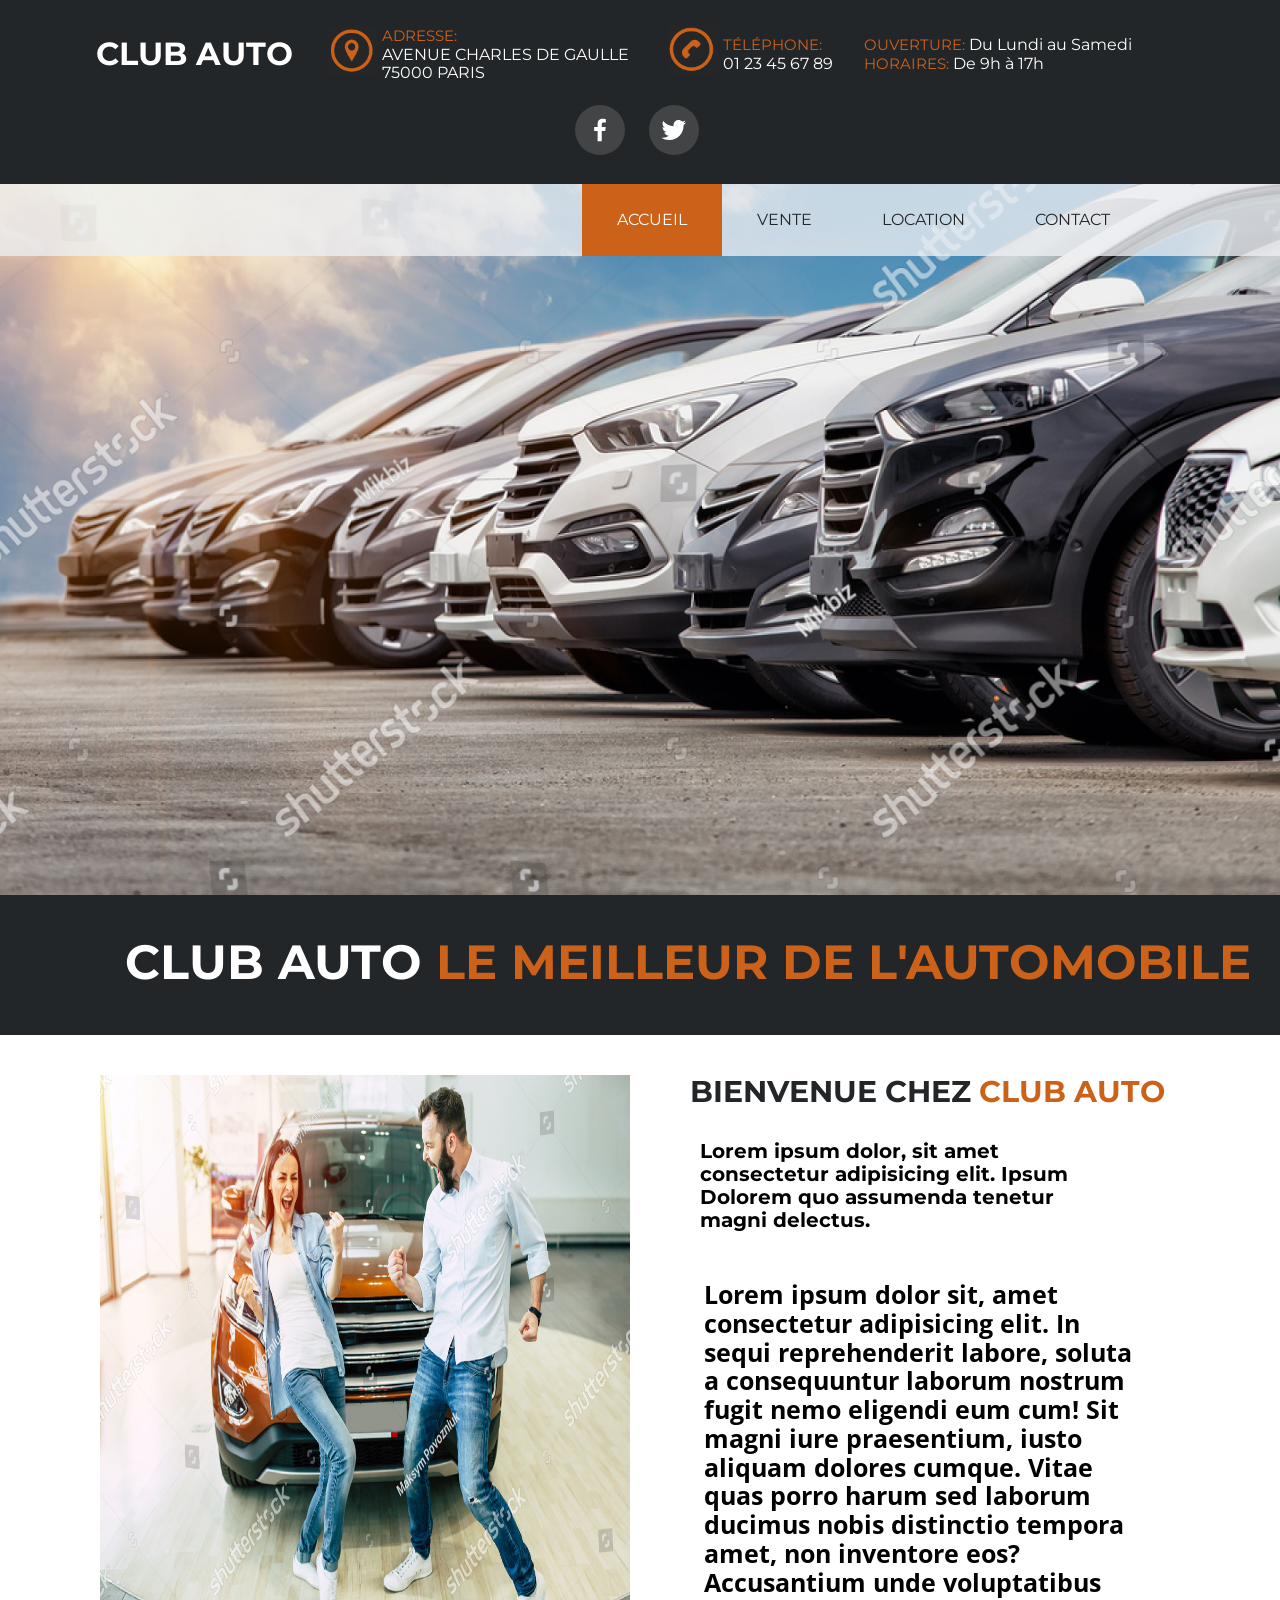
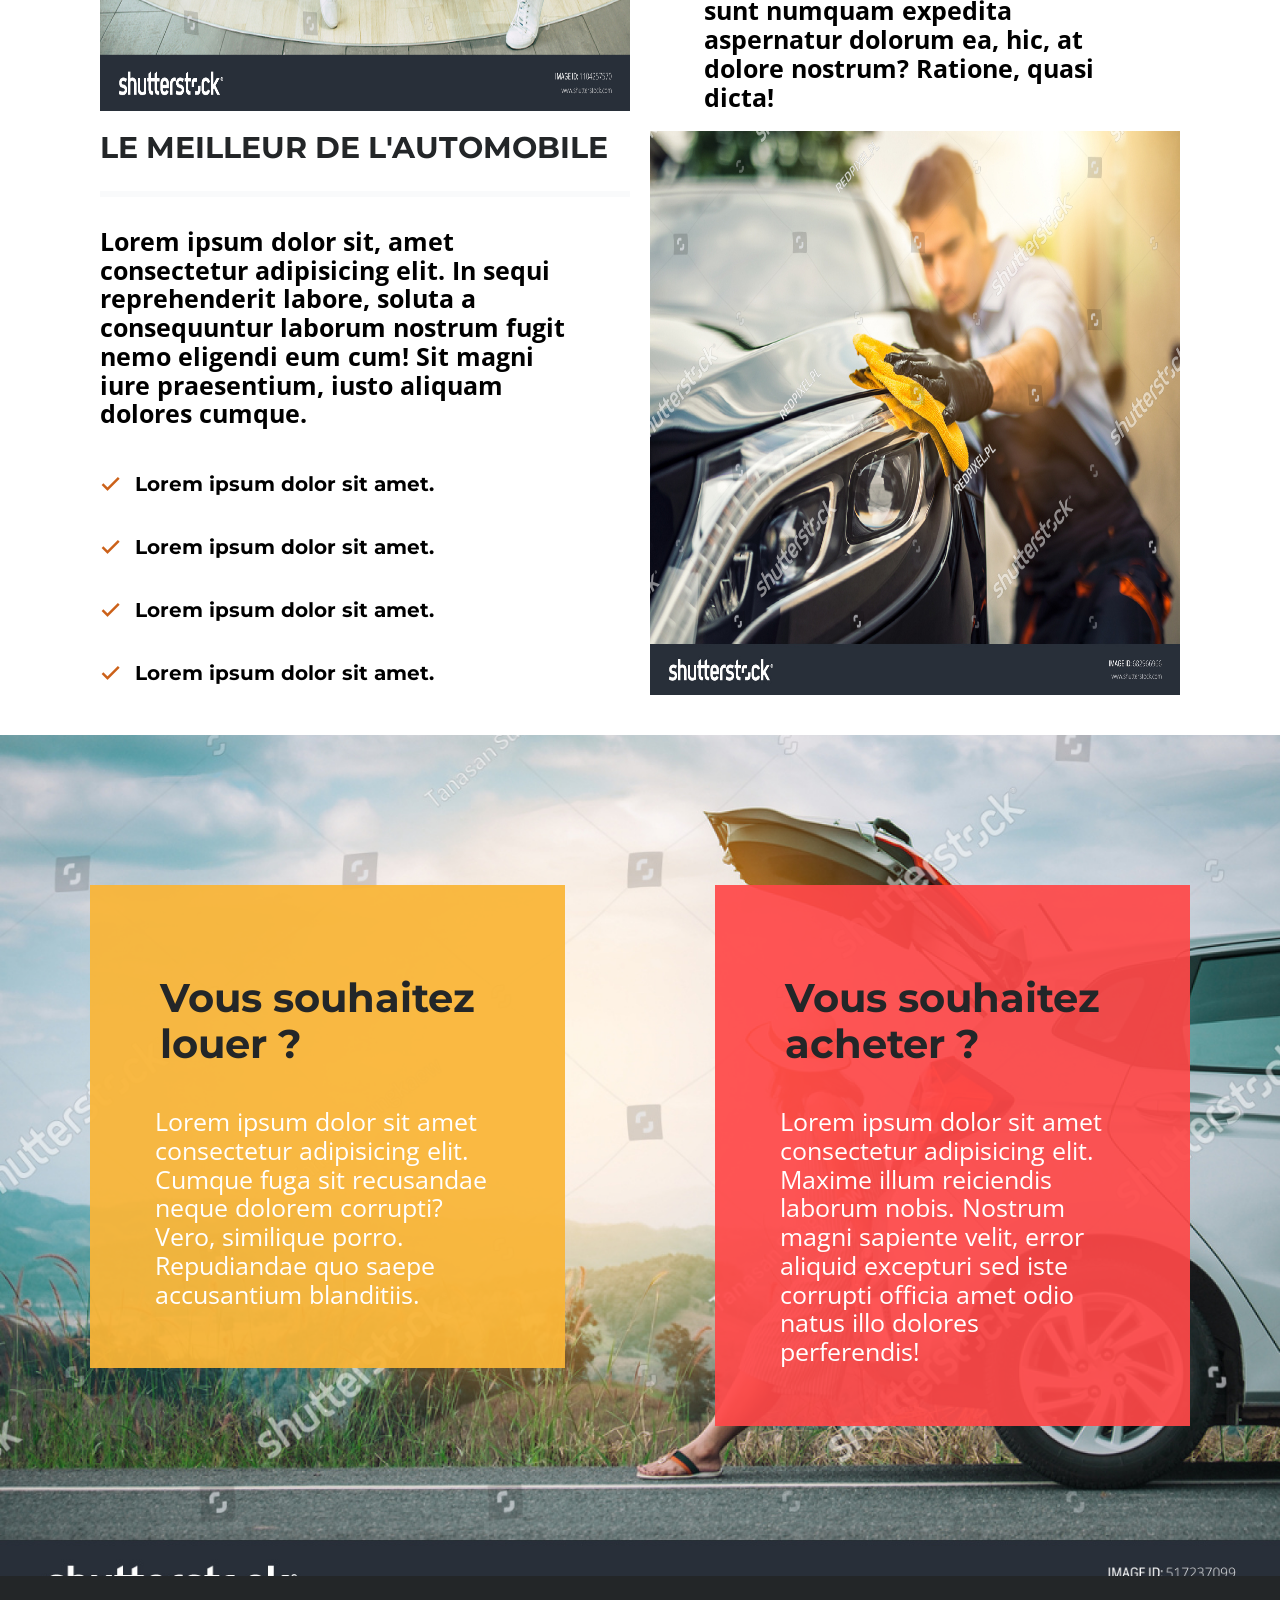
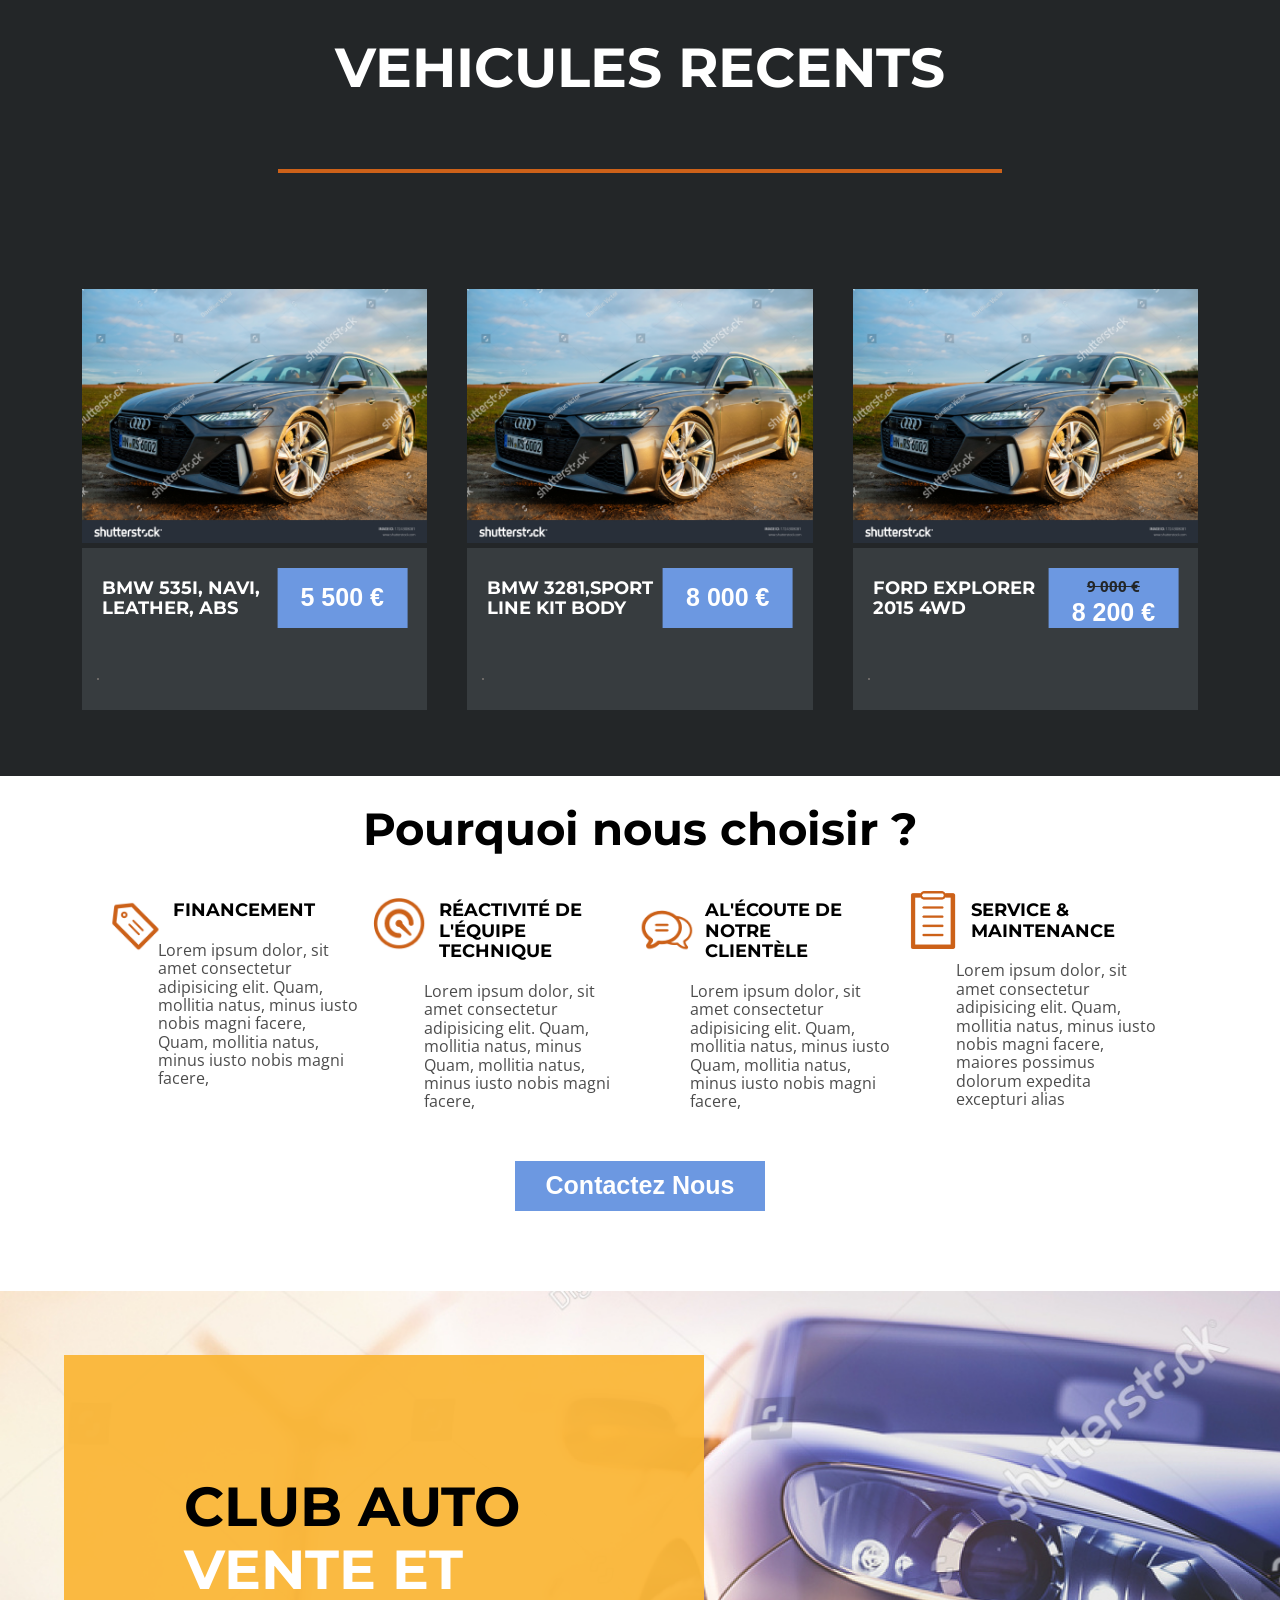
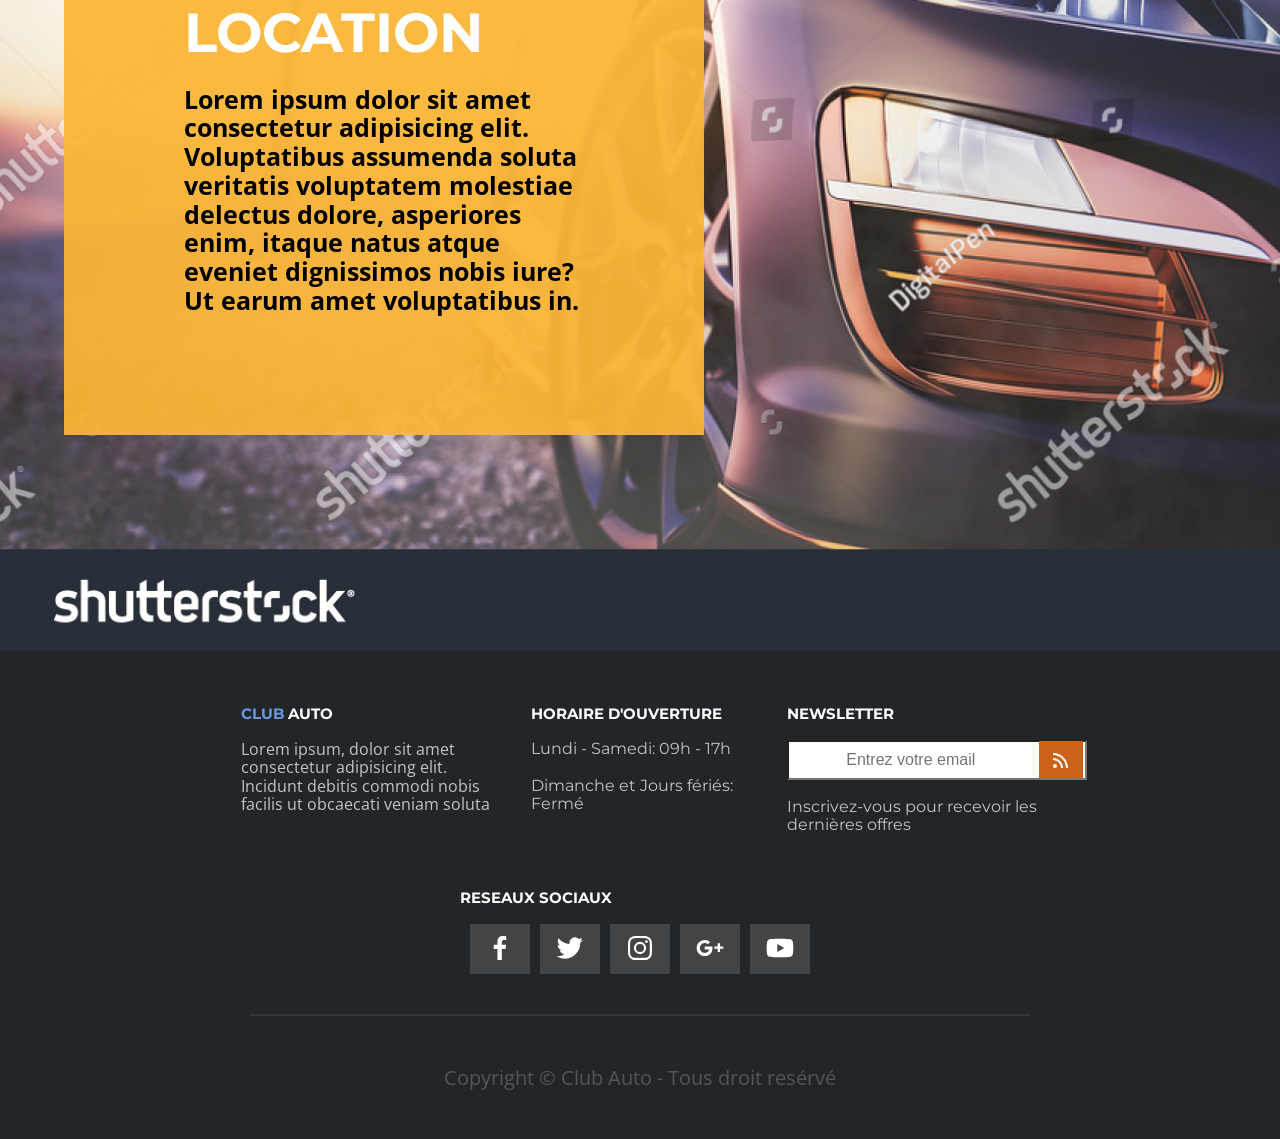
==== index.html @ ea4b4341 "1" ====
<!DOCTYPE html>
<html lang="en">
<head>
    <meta charset="UTF-8">
    <meta http-equiv="X-UA-Compatible" content="IE=edge">
    <meta name="viewport" content="width=device-width, initial-scale=1.0">

    <link rel="preconnect" href="https://fonts.googleapis.com">
    <link rel="preconnect" href="https://fonts.gstatic.com" crossorigin>
    <link href="https://fonts.googleapis.com/css2?family=Montserrat:wght@700&family=Open+Sans:wght@300&display=swap" rel="stylesheet">

    <link href='https://unpkg.com/boxicons@2.1.4/css/boxicons.min.css' rel='stylesheet'>

    <link rel="stylesheet" href="css/style.css">
    <link rel="stylesheet" href="css/normalize.css">
    <script defer src="script.js"></script>
    <title>Document</title>
</head>
<body>
    
<header>
    <!---------- Haut de Page ---------------->

    <section class="HautDePage">
           <div id="logo"> <h1>CLUB AUTO</h1> </div>
            
            <div class="Info">                        
                 <img src="image/icone-adresse.png" alt="icone-adresse">
                 <p> <span> ADRESSE: </span> <br> AVENUE CHARLES DE GAULLE <br> 75000 PARIS</p>                    
                </div>                 

            <div id="telephone">
                <img src="image/icon-telephone.png" alt="icon-telephone"> 
                <p> <span> TÉLÉPHONE: </span> <br> 01 23 45 67 89 </p>                                          
             </div>

             <div class="Info">
            <p> <span> OUVERTURE: </span> Du Lundi au Samedi <br> <span> HORAIRES: </span> De 9h à 17h</p>       
             </div>
            
             <div class="IconHeader">
                <img src="image/SVG/bxl-facebook.svg" alt="facebook">
                <img src="image/SVG/bxl-twitter.svg" alt="twitter">
            </div>
        </section>
        

<!-------------- NAV BAR ------------------->

<nav>
    <a href="#" id="openBtn">&equiv;</a>

    <div id="mySidenav" class="sidenav">
    <a id="closeBtn" href="#" class="close">&times;</a>
    <ul>
    <li class="active"><a href="#"> ACCUEIL </a></li>
    <li><a href="#"> VENTE </a> </li>
    <li><a href="#"> LOCATION </a> </li>
    <li><a href="#"> CONTACT </a> </li>
    </ul>
    </div>
</nav>
<!---------------  Titre Bas de Page ---------->

    <section class="BasDePage">
        <h2> CLUB AUTO <span class="Span"> LE MEILLEUR DE L'AUTOMOBILE </span></h2>
    </section>

</header>
<!---------------- Page 2 ---------------------->
   

<article class="container">

    
    
        <div class="box"><img src="image/clients.jpg" alt="image client" class="image"></div>
        <div class="box"><h2> BIENVENUE CHEZ <span class="Span"> CLUB AUTO </span></h2>
            <h3>Lorem ipsum dolor, sit amet consectetur adipisicing elit. Ipsum Dolorem quo assumenda tenetur magni delectus. </h3> <br>
            <p >Lorem ipsum dolor sit, amet consectetur adipisicing elit. In sequi reprehenderit labore, soluta a consequuntur laborum nostrum fugit nemo eligendi eum cum! Sit magni iure praesentium, iusto aliquam dolores cumque.
            Vitae quas porro harum sed laborum ducimus nobis distinctio tempora amet, non inventore eos? Accusantium unde voluptatibus sunt numquam expedita aspernatur dolorum ea, hic, at dolore nostrum? Ratione, quasi dicta!
          </p></div>
      

        <div class="box" id="text2"><h2> LE MEILLEUR DE L'AUTOMOBILE </h2>
            <hr class="HrGris">
        <p >Lorem ipsum dolor sit, amet consectetur adipisicing elit. In sequi reprehenderit labore, soluta a consequuntur laborum nostrum fugit nemo eligendi eum cum! Sit magni iure praesentium, iusto aliquam dolores cumque.</p>
        <ul id="liste">
            <li><i class='bx bx-check' style='color:#cc6119'></i><h3>Lorem ipsum dolor sit amet.</h3></li>
            <li><i class='bx bx-check' style='color:#cc6119'></i><h3>Lorem ipsum dolor sit amet.</h3></li>
            <li><i class='bx bx-check' style='color:#cc6119'></i><h3>Lorem ipsum dolor sit amet.</h3></li>
            <li><i class='bx bx-check' style='color:#cc6119'></i> <h3>Lorem ipsum dolor sit amet.</h3></li>
        </ul>
    </div>
        <div class="box"><img src="image/entretien.jpg" alt="image entretien" class="image"></div>
      </div>
    </article>
    <!--------------- Page 3 -------------------->

        <section id="container" >
             <div id="box1"> <h2> Vous souhaitez louer ? </h2>
                <p>Lorem ipsum dolor sit amet consectetur adipisicing elit. Cumque fuga sit recusandae neque dolorem corrupti? Vero, similique porro. Repudiandae quo saepe accusantium blanditiis.</p> 
            </div>
             <div id="box2"> <h2> Vous souhaitez acheter ?</h2> 
                <p>Lorem ipsum dolor sit amet consectetur adipisicing elit. Maxime illum reiciendis laborum nobis. Nostrum magni sapiente velit, error aliquid excepturi sed iste corrupti officia amet odio natus illo dolores perferendis!</p>
            </div> 
        </section>

    <!------------- Vehicules Recents -------------->
        <section id="section2">
        
            <div class="VehiculesRecents">
                <h2> VEHICULES RECENTS</h2>
             <hr> 
            </div>
    

            <div class="Vehicules">
            <img src="image/vehicule2.jpg" alt="vehicule2">
            <div class="InfoCar">
                <h3> BMW 535I, NAVI, LEATHER, ABS  </h3> 
                 <button>5 500 &euro; </button>  
               <hr>  
            </div> 
        </div>

        
        <div class="Vehicules" id="Car2">
            <img src="image/vehicule2.jpg" alt="vehicule2">
            <div class="InfoCar" >
                 <h3> BMW 3281,SPORT <br> LINE KIT BODY  </h3> 
                    <button>8 000 &euro; </button> 
                 <hr>   
            </div> 
        </div>

        <div class="Vehicules" id="Car3">
            <img src="image/vehicule2.jpg" alt="vehicule2">
         <div class="InfoCar">
                  <h3>FORD EXPLORER 2015 4WD </h3> 
                    <button id="Promo"> <span class="Promo">  9 000 &euro; </span> <br> 8 200 &euro; </button> 
                 <hr>  
            </div>
        </div> 
  
    </section>
    <!------------ Page 4 ----------------->
<section id="Page4">
    <h2>Pourquoi nous choisir ?</h2>
       <div class="Info1"> 
                <img src="image/icon1.png" alt="icon1">
                <h3> FINANCEMENT </h3>
                <p>Lorem ipsum dolor, sit amet consectetur adipisicing elit. Quam, mollitia natus, minus iusto nobis magni facere, Quam, mollitia natus, minus iusto nobis magni facere,
                </p>
       </div> 

       <div class="Info1"> 
            <img src="image/icon2.png" alt="icon2"> 
            <h3> RÉACTIVITÉ DE <br> L'ÉQUIPE TECHNIQUE </h3> 
            <p>Lorem ipsum dolor, sit amet consectetur adipisicing elit. Quam, mollitia natus, minus Quam, mollitia natus, minus iusto nobis magni facere,
            </p>
     </div>
            
        <div class="Info1"> 
            <img id="icon3" src="image/icon3.png" alt="icon3" >
            <h3>AL'ÉCOUTE DE NOTRE <br> CLIENTÈLE</h3>
            <p>Lorem ipsum dolor, sit amet consectetur adipisicing elit. Quam, mollitia natus, minus iusto Quam, mollitia natus, minus iusto nobis magni facere,
            </p>
      </div>

            <div class="Info1">
                    <img src="image/icon4.png" alt="icon4">
                    <h3> SERVICE & <br> MAINTENANCE </h3>
                    <p>Lorem ipsum dolor, sit amet consectetur adipisicing elit. Quam, mollitia natus, minus iusto nobis magni facere, maiores possimus dolorum expedita excepturi alias 
                    </p>
            </div>
            <button id="Contact">Contactez Nous</button>
        </section>

        <!------------------ dernière page -------------------->
    <article class="DernierePage">

        <div id="box">
            <h3> CLUB AUTO <br> <span> VENTE ET LOCATION </span> </h3>
            <p> Lorem ipsum dolor sit amet consectetur adipisicing elit. Voluptatibus assumenda soluta veritatis voluptatem molestiae delectus dolore, asperiores enim, itaque natus atque eveniet dignissimos nobis iure? Ut earum amet voluptatibus in. </p>
        </div>

    </article>

    <footer>
        
     
         <div id="ClubAuto" class="footer">
             <h4> <span id="SpanBleu"> CLUB </span> AUTO </h4>
             <p> Lorem ipsum, dolor sit amet consectetur adipisicing elit. Incidunt debitis commodi nobis facilis ut obcaecati veniam soluta  </p>
        </div>
     
        <div id="Horaire" class="footer">
         <h4> HORAIRE D'OUVERTURE </h4>
             <p> Lundi - Samedi: 09h - 17h <br> 
                 <br>
             Dimanche et Jours fériés: Fermé </p>
        </div>
     
        <form id="Mail" class="footer">
         <h4> NEWSLETTER </h4>
         <input type="email" placeholder= "  Entrez votre email  " > 
         <input type="image" id="Send" src="image/SVG/bx-rss.svg">
             <p> Inscrivez-vous pour recevoir les <br> dernières offres </p>
        </form>
     
        <div id="Reseaux" class="footer">
         <h4> RESEAUX SOCIAUX </h4>
             <ul>
                 <li> <a href="https://www.facebook.com/"> <img src="image/SVG/bxl-facebook.svg" alt="facebook"> </a> </li> 
                 <li>  <a href="https://twitter.com/"> <img src="image/SVG/bxl-twitter.svg" alt="twitter"></a> </li> 
                 <li> <a href="https://www.instagram.com/"> <img src="image/SVG/bxl-instagram.svg" alt="instagram"> </a> </li> 
                 <li> <a href="https://support.google.com/answer/2451065?hl=fr"> <img src="image/SVG/bxl-google-plus.svg" alt="GooglePlus"> </a> </li> 
                 <li> <a href="https://www.youtube.com/"> <img src="image/SVG/bxl-youtube.svg" alt=""> </a> </li> 
             </ul>
        </div>
     
         
         <div id="Copyright"><hr class="HrGris"> 
            <p> Copyright &copy; Club Auto - Tous droit resérvé </p>    
         </div>
     
     </footer>

</body>
</html>
---- css/style.css ----
*{
  padding: 0%;
  margin: 0%;
  box-sizing: border-box;
  background-repeat: no-repeat;
  text-decoration: none;
  outline: none;
  list-style:none;
}

:root {
  --Blanc:#ffffff ;
  --OrangeClair: #fab637 ;
  --Rouge: #ff4848 ;
  --Orange: #cc6119 ;
  --Gris: #eceff3c9 ;
  --Noir: #232628 ;
  --Bleu: #6c98e1 ;
  
}

body {
  font-family: 'Montserrat', sans-serif;
}

header{
  background-image:url(../image/vehicule1.jpg); 
  background-size: cover; 
}

/* ------ Premiere Page ----- */

.HautDePage {
  background-color: var(--Noir);
  color: var(--Blanc);
  width: 100%;
  display: flex;
  flex-wrap: wrap;
  justify-items: center;
  padding: 15px 85px 15px;
  justify-content: space-around;
  align-items: center;
}

span {
  font-family: 'Montserrat', sans-serif;
  font-size: 15px;
  max-width: 20px;
  color: var(--Orange);
}

/* ---- Img de premiere Page ---- */
.HautDePage img{
  position: absolute;
  width: 50px;
  margin-left:-55px;
  }

.IconHeader img {
  position: relative;
  width: 50px;
  margin: 10px;
  background-color:rgba(128, 128, 128, 0.333);
  border: solid 10px transparent;
  border-radius: 50%;
  overflow: hidden;
}
 .Info{
    flex-basis: 320px;
  }
  #telephone {
    flex-basis: 120px;
  }
  #telephone img {
    top: 25px;
  }
  #logo{  
    flex-basis: 265px;
  }
  .IconHeader{
    flex-basis: 150px;
  }

/* ----- Menu Bar Mobile ----- */
#openBtn, #closeBtn {
    display: none;
}

/* ----- Nav Bar ----- */

nav {
  font-family: 'Montserrat', sans-serif;
  padding: 15px 85px 15px;
  width: 100%;
  height: 4.5em;
  align-items: center;
  display: inline-flex;
  justify-content: flex-end;
  background-color: var(--Gris);
  list-style: none;
}
nav ul {
  text-align: center;
  margin: 0 50px;
  display: flex;
  justify-content: flex-end
}
 nav a {
  color: #232628;
  padding: 1.69em 30px;
}

nav li.active {
  color: var(--Blanc);
  background-color: var(--Orange);
}
nav li.active a {
  color: #ffffff;
}
.hover-bg{
  width: 100px;
}

/* -------- Hover NavBar ------- */
nav li.active a:hover{
  color: var(--Noir);
}
nav a:hover{
    color: white;
    transition: ease 0.8s;
    opacity: 2;
    font-size: 17px;
} 

nav li {
  position: relative;
  padding: 1.69em 5px;  
  z-index: 1;
} 

nav li:after {
  content: "";
  position: absolute;
  top: 0;
  left: 0;
  width: 100%;
  height: 100%;
  background-color: var(--Orange);
  transition: transform 0.3s ease;
  z-index: -1;
  transform: scaleX(0);
  transform-origin: width;
}

nav li:hover:after {
  transform: scaleX(1);
}

.Reseaux li:hover, .IconHeader img:hover, #Reseaux li:hover{
  background-color: var(--Orange);
  opacity: 1.4;
  transition: 1s ;   
}

.BasDePage {
  background-color: var(--Noir);
  color: var(--Blanc);
  margin-top: 71vh;
  padding: 40px 0px 45px 125px;
  
}
h2 {
font-size: 3rem;
}
.Span {
font-size: 1em;
margin-right: 5px;
} 

/* ------------ Page 2 ----------------- */

.container {
  display:grid;
  grid-template-columns: repeat(2, 1fr);
  justify-items: center;
  margin: 40px 100px;
  /* max-width: 1700px; */
  grid-gap: 20px;
  background-color: var(--Blanc);
}

.box h2 {
    font-size: 30px;
    margin-left: 40px;
    color: var(--Noir);
}
.box h3{
  font-size: 20px;
  padding-top: 30px;
  margin-left: 50px;
  width: 80%;
}
.box p {
  margin: 30px 40px 0px 54px;
  font-size: 25px;
  font-family: 'Open Sans', sans-serif ;
  font-weight: bold;
}
#text2 p{
  margin: 30px 40px 0px 0px;
}
#text2 h2{
  margin-left:0;
}
.box .HrGris{
  background-color: var(--Gris);
  border: solid var(--Gris);
  margin: 25px 0;
  opacity: 0.3;
}
#liste{
  list-style: none;
  margin-top: 15px;
  margin-left: 25px;
}
#liste i{
  position: absolute;
  left: 95px;
  margin-top:25px ;
  font-size: 30px;
}
 #liste li h3 {
  margin: 10px;
}
.image{
  overflow: hidden;
  width: 100%;
  height: 100%;  
}

/* ------------ Page 3 ----------- */
#container{
  display: flex;
  flex-direction: row;
  gap: 150px;
  background-image: url(../image/vente-location.jpg);
  background-size: cover;
  background-position: center;
  padding: 150px 90px;
}
 #box1 p, #box2 p{
  text-align: initial;
  margin: 10px 65px;
  font-size: 25px;
  height:fit-content;
  max-height: 60em;
  font-family: 'Open Sans', sans-serif;
}

#box1 {
  background-color: #fab637ee;
}
#box2 {
  background-color: #ff4848eb;
}
#box1, #box2 {
  height:fit-content;
  max-height: 50em;
  flex-basis: 50%;
  padding-bottom:50px;
  text-align: initial;
  color: var(--Blanc);
}
#box1 h2 , #box2 h2 {
  color: var(--Noir);
  margin: 90px 70px 40px;
  font-size: 40px;
}

/* -------- Vehicules Recents------- */
#section2 {
 background-color: var(--Noir);
 display: flex;
 flex-wrap: wrap;
 column-gap: 40px;
 justify-content: center;
 min-height:50em;
}
.VehiculesRecents {
 flex-basis: 80%;
}

#section2 h2 {
 width: 100%;
 font-size: 55px;
 padding: 60px 0 ;
 text-align: center;
 color: var(--Blanc);
}
hr {
 background-color: var(--Orange);
 border: 2px solid var(--Orange);
 margin: 10px 150px 50px;
}
.Vehicules{
  flex-basis: 27%;
}

#section2 img {
  /* width: 500px; */
  max-width: 100%;
}
#section2 h3 {
  color: var(--Blanc);
  font-family: 'Montserrat', sans-serif;
  font-size: 18px;
  text-align: start;
  padding-top: 30px;
  width: 166px;
  margin-left: 20px;
}

.InfoCar {
  display: flex;
  overflow: hidden;
  flex-wrap: wrap;
  background-color:#373C3F;
  /* width: 500px; */
  min-height: 130px;
  max-width: 100%;
}
.InfoCar hr {
  color:var(--Gris);
  border: 1px solid;
  opacity: 0.3;
  margin: 30px 15px;

}
button {
  position: sticky;
  left: 12em;
  overflow: hidden;
  background-color: var(--Bleu);
  color: var(--Blanc);
  font-weight: bold;
  font-size: 25px;
  border: none;
  height: 60px;
  width: 130px;
  margin: 20px 20px 20px 0;
}
#Promo{
  height: 60px;
}
.Promo {
  color: var(--Noir);
  text-decoration: line-through ;
  font-family: 'Open Sans', sans-serif ;
}

/* ------- Page 4 --------- */
.Info1{
  flex-basis: 20%;
}
#Page4{
  display:flex;
  flex-direction: row;
  flex-wrap: wrap;
  column-gap: 30px;
  justify-content: center;
  margin: 0 50px 80px;
}
#Page4 h2{
  flex-basis: 100%;
  font-size: 45px;
  text-align: center;
  margin: 3vh 0;
}
#Page4 img {
  width: 55px;
  margin:-3.5rem -1em;
}
#Page4 h3 {
  font-size: 18px;
  margin-left: 50px;
}

#Page4 p {
  font-family:'Open Sans', sans-serif ;
  opacity: 0.7;
  margin-top: 20px;
  margin-left: 35px;
}

#Contact{
  position: inherit;
  margin-top: 40px;
  width: 250px;
  height: 50px;
  margin: 50px 50px 0;
}
/* ----------- Page 5 ----------------- */
.DernierePage {
  max-height: 60em;
  padding: 5% 45% 40% 5%;
  background-image: url(../image/vehicule3.jpg);
  background-size: cover;
}
#box {
  background-color: #fab637f0;
  padding: 120px;
  }
  #box h3{
      font-family: 'Montserrat', sans-serif;
      font-size: 55px;
  }
#box span {
  color: var(--Blanc);
  font-size: 55px;
}
#box p {
  
  padding-top: 20px ;
  font-size: 25px;
  font-family: 'Open Sans', sans-serif; 
  font-weight: bolder;
}
/* ------------- Footer ---------- */
footer{
  padding: 0 100px;
  background-color: var(--Noir);
  height: auto;
  font-family: 'Montserrat', sans-serif;
  display: flex;
  flex-wrap: wrap;
  justify-content: center;
  column-gap: 40px;
}
.footer{
  flex-basis: 20%;
}

#SpanBleu {
  color: var(--Bleu);
  font-size: 15px;
}
footer h4{
  color: var(--Blanc);
  margin-top: 6vh;
  margin-bottom: 2vh;
  font-size: 15px;
  
}
footer p {
  color: var(--Gris);
  margin-top: 2vh;
  
}
#ClubAuto p {
  font-family: 'Open Sans', sans-serif; 
  width: 250px ;
  
}
#Horaire p {
  margin-right: 5px;
}
#Mail #Send {
  background-color: var(--Orange);
  padding: 0.39em 0.6em 0.39em;
  margin: 0 -48px -13px;
  border: none;
  
}

#Mail input {
  padding: 0.55rem 3rem;
  border-width: 2px;
  border-style: inset;
}

#Reseaux ul{
  display: flex;
  list-style: none; 
  margin: 0% 5px;
}

#Reseaux li {
  background:rgba(128, 128, 128, 0.333);
  margin: 0% 5px;
  width: 60px;
  height: 50px;
  
} 

#Reseaux img {
  margin-top: 0.5em;
  margin-left: 0.9em;
  width: 2em;
}

/*-------------- Copyright ---------------*/

.HrGris {
  border: 1px solid var(--Gris);
  opacity: 0.3;
  margin-top: 2em;
}
#Copyright {
  flex-basis: 100% ;
  color: var(--Gris);
  opacity: 0.3;
  font-size: 20px;
  text-align: center;
  font-family: 'Open Sans', sans-serif; 
}
#Copyright p{
  margin-bottom: 50px;
}



/* ::::::::  Medias Queries :::::::::::: */

@media screen and (max-width: 1366px){


  /* ------ Page 1 ------ */
  /* .box p {
  margin: 30px 0 0; 
  }
  .box h2 , .box h3{
    margin: 0;
  } */
  /* ------ Page 2 -------- */
  
}

@media screen and (max-width:970px) {

  /* ------- Display None --------- */
  .HautDePage h1,.Info, .IconHeader {
    display: none;
  }
  #Car2, #Car3{
    display: none;
  }

  /* --------- Header ------------ */
  .HautDePage{
    display: block;
  }
   #telephone img{
    width: 40px;
    margin: 0;
    top: 30px;
    left: 2.5em;
  }
  #telephone p{
    position: absolute;
    top: 30px;
  }
  .BasDePage{
    display: block;
    margin: -1px 0;
    padding: 60px 0 20px;
  }
  .BasDePage h2{
    font-size: 40px;
    margin-left: 1em;
  }

  nav {
    display: block;
    padding: 0;
    width: 0;
    height: 0;
  }
  /* ------ Burger Menu -------- */

 /* Sidenav menu */
  .sidenav {
    display: inline;
    height: 100%;
    width: 250px;
    position: fixed;
    z-index: 1;
    top: 0;
    right: -250px;
    background-color:rgba(0, 0, 0, 0.777);
    backdrop-filter: blur(7px);
    padding-top: 60px;
    transition: all ease 3s;
  }

    /* Active class */
    .sidenav.active {
      right: 0; 
      transition: all ease 2s;
    }

  #openBtn{
    display: block;
  }
  
  .sidenav ul {
    display: block;
    list-style-type: none;
    margin: 100px 0;
  }
  
  /* Sidenav menu links */

  .sidenav a {
    text-align: start;
    color: var(--Orange);
    display: block;
    padding: 8px 8px 8px 32px;
    text-decoration: none;
    font-size: 20px;
  }
/* ------ Hover Nav --------- */

  .sidenav li a:hover {
    font-size: 23px;
    color:rgb(255, 108, 17)  ;
    transition: ease 1s;
  }
  nav li:after {
    display: none;
  }
  nav li:hover:after {
    display: none;
  }
  .sidenav a:visited {
  color: var(--Orange); 
  }
  nav li.active a:visited {
    color: #ffffff;
  }
  nav li.active a:hover {
    color: #ffffff;
}
  nav li.active {
    background-color:transparent;
  }
  


/* :::::: Transition ::::::::::: */

/* ----- Active child */
.sidenav li {
  width: 0;
  transition: width 0.5s ease, transform 3s ease;
  transform: translateX(100%);
}

.sidenav.active li {
  width: 150px;
  margin-left: 50px;
  transform: translateX(0);
  transition-delay: 0.1s;
}


.sidenav.active li:nth-child(2) {
  transition-delay: 0.2s;
}

.sidenav.active li:nth-child(3) {
  transition-delay: 0.3s;
}

.sidenav.active li:nth-child(4) {
  transition-delay: 0.4s;
}

/* ::::::::::::::::::::::::::::::::::::: */
  
  /* ---- Close btn ---- */
  .sidenav .close , #closeBtn {
    display: block;
    position: absolute;
    top: 13px;
    right: 23px;
    font-size: 36px;
  }
  a#closeBtn {
    padding: 8px 50px 32px;
    font-size: 30px;
  }

  /* ----- Open Btn ----- */
    #openBtn {
    color: var(--Bleu);
    position: absolute;
    right: 70px;
    top: 13px;
    padding: 0;
    font-size: 45px;
  }  

  /* ------ Page 1 ------- */
  .container {
    display: flex;
    flex-direction: column;
     margin: 30px;
    }
    #telephone{
      display: block;
    }

  /* ----- Page 2 -------- */
  #liste i {
    left:25px;
  }
  #liste {
    margin-left: 25px;
  }
  .box h2, .box h3 , .box p {
    margin-left: 0;
  }

  /* -------- Page 3 -------- */
  #container {
    display: flex;
    flex-direction: column;
    gap: 50px;
    padding: 0 0 50px;
    height: max-content;
  }
  #box1 p, #box2 p {
    font-size: 20px;
}
  
  /* ------- Vehicules Recents ----- */
 
  #section2 h2{
    padding: 30px; 
    font-size: 45px;
  }
  #section2 h3 {
    position: absolute;
    font-size: 18px;
    width: 275px;
    padding-top: 80px;
}
  .VehiculesRecents, .Vehicules {
    flex-basis:100%;
  }
  hr {
    margin: 10px 30px;
  }
  .InfoCar hr {
    margin: 80px 20px ;
  }
  button {
    position: static;
    margin: 25px 20px 0;
    height: 40px;
    width: 90px;
  }
  .InfoCar{
    width: auto;
    height: 11em;
  }
  /* ------------ Page 4 ----------------- */
  #Page4 {
    flex-direction: column;
    flex-wrap: nowrap;
    align-items: center;
  }
  #Contact {
    left: auto;
  }
  /* ------- Page 5 --------- */
  .DernierePage {
    padding: 80px 0;
    background-position:center;
  }
  #box {
    padding:50px;
  }
  #box h3, #box h3 span{
    font-size: 45px;
  }
  #box p{
    font-size: 20px;
  }
  /* ------- Footer ------- */
  footer{
    padding: 0 20px;
    flex-direction: column;
    justify-content: flex-start
  }
  .Reseaux ul {
  margin: 0;
}


}
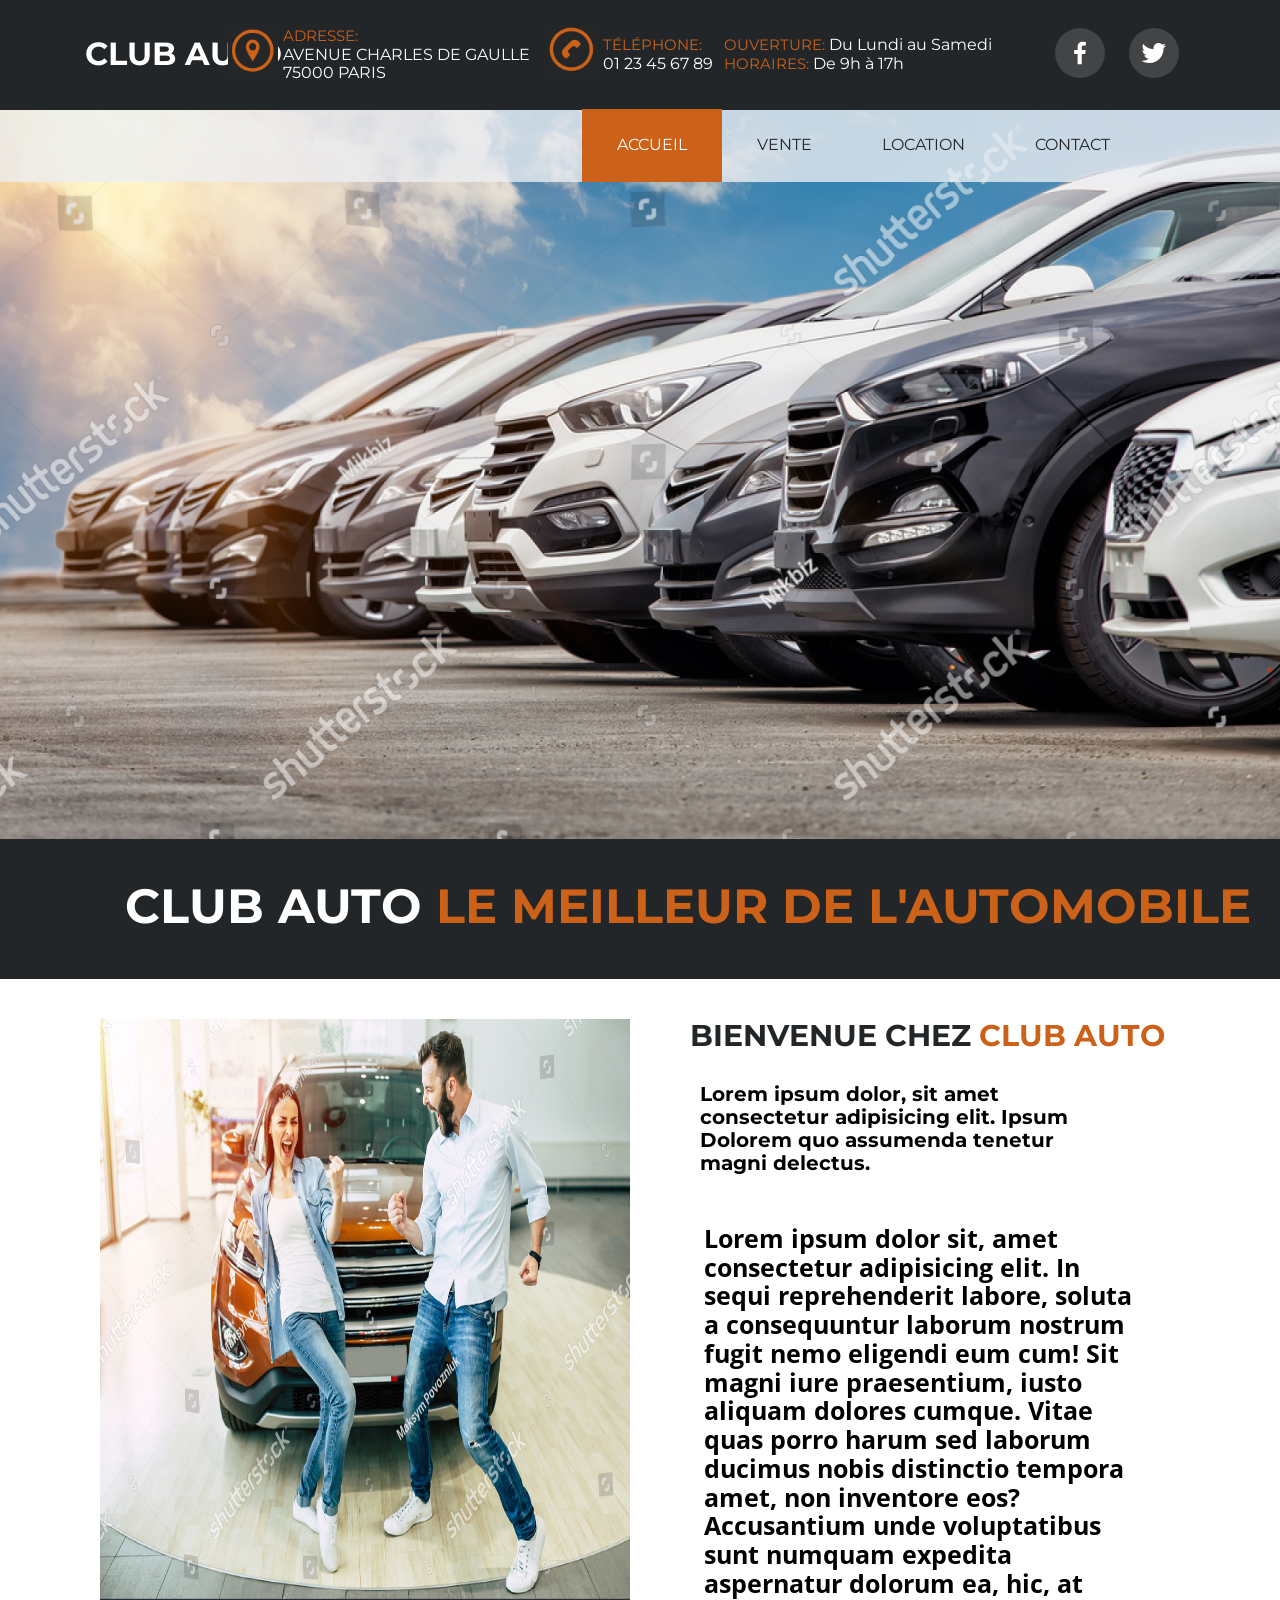
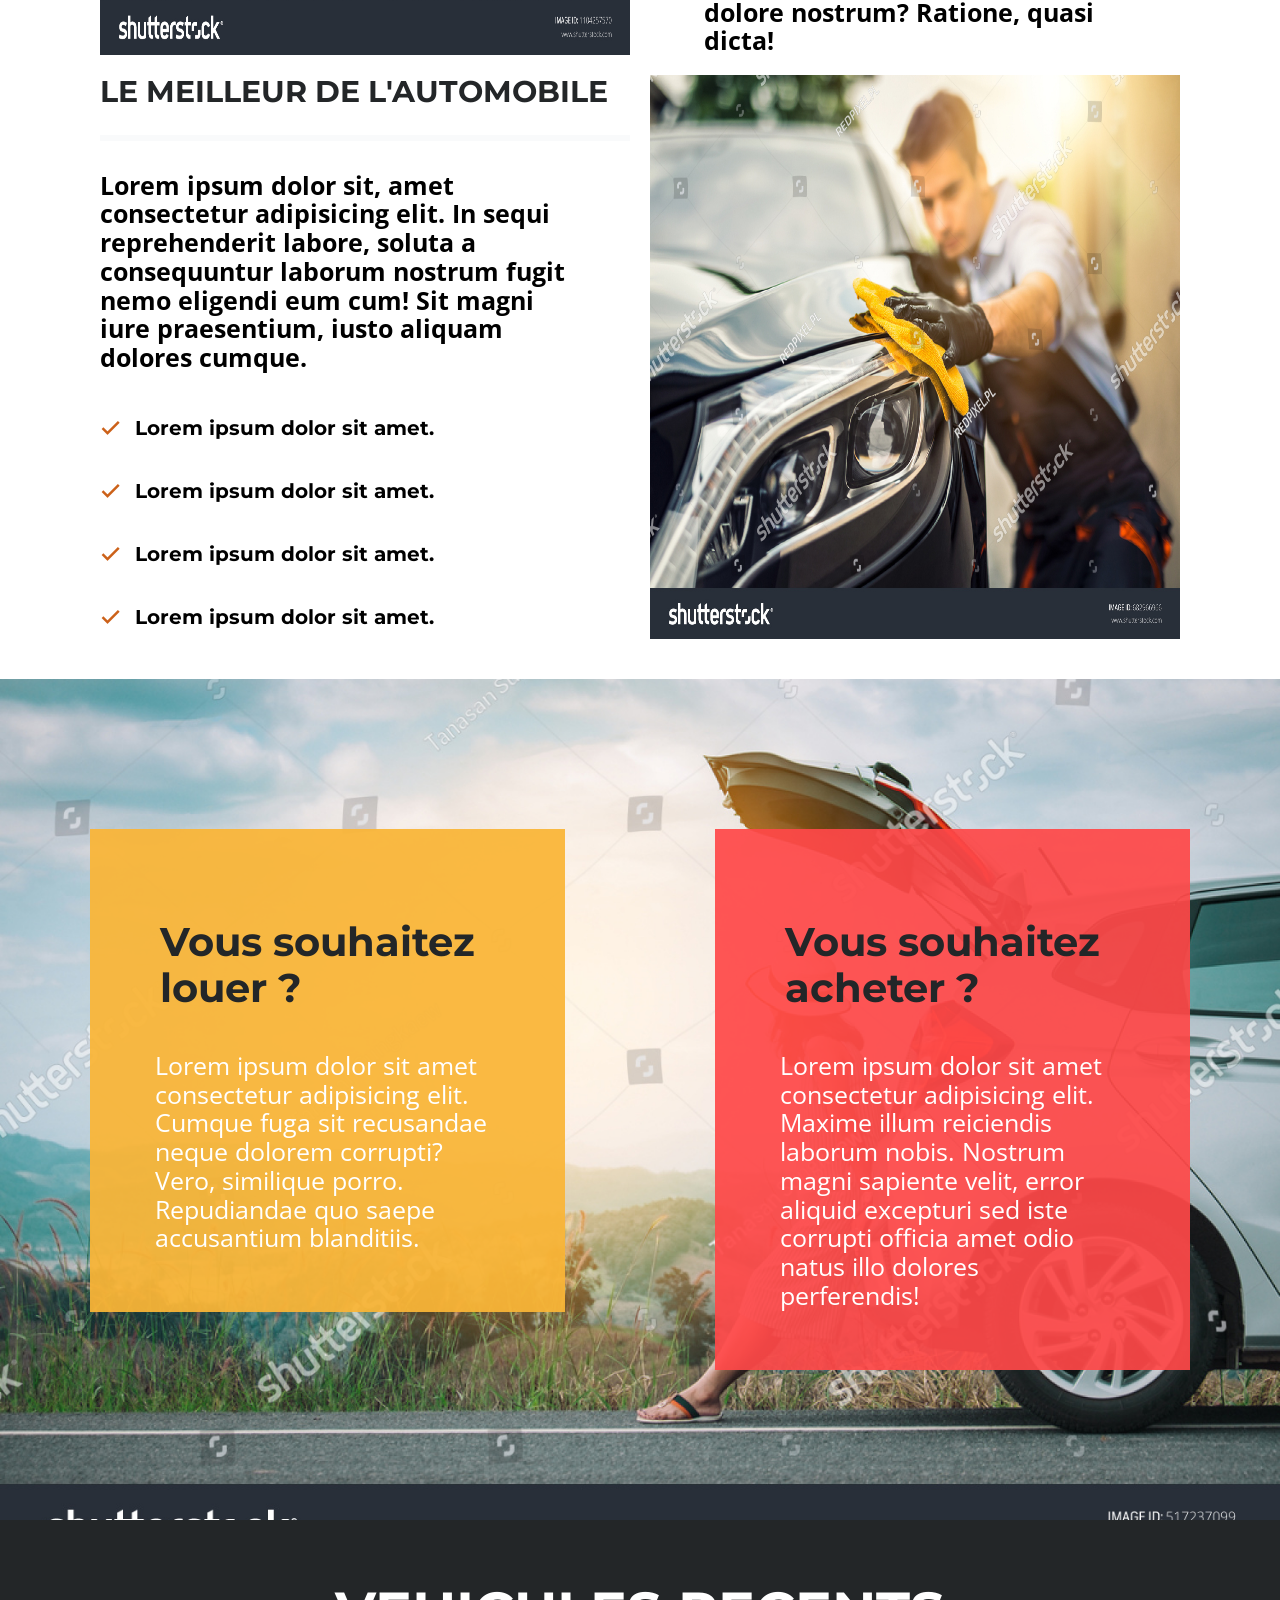
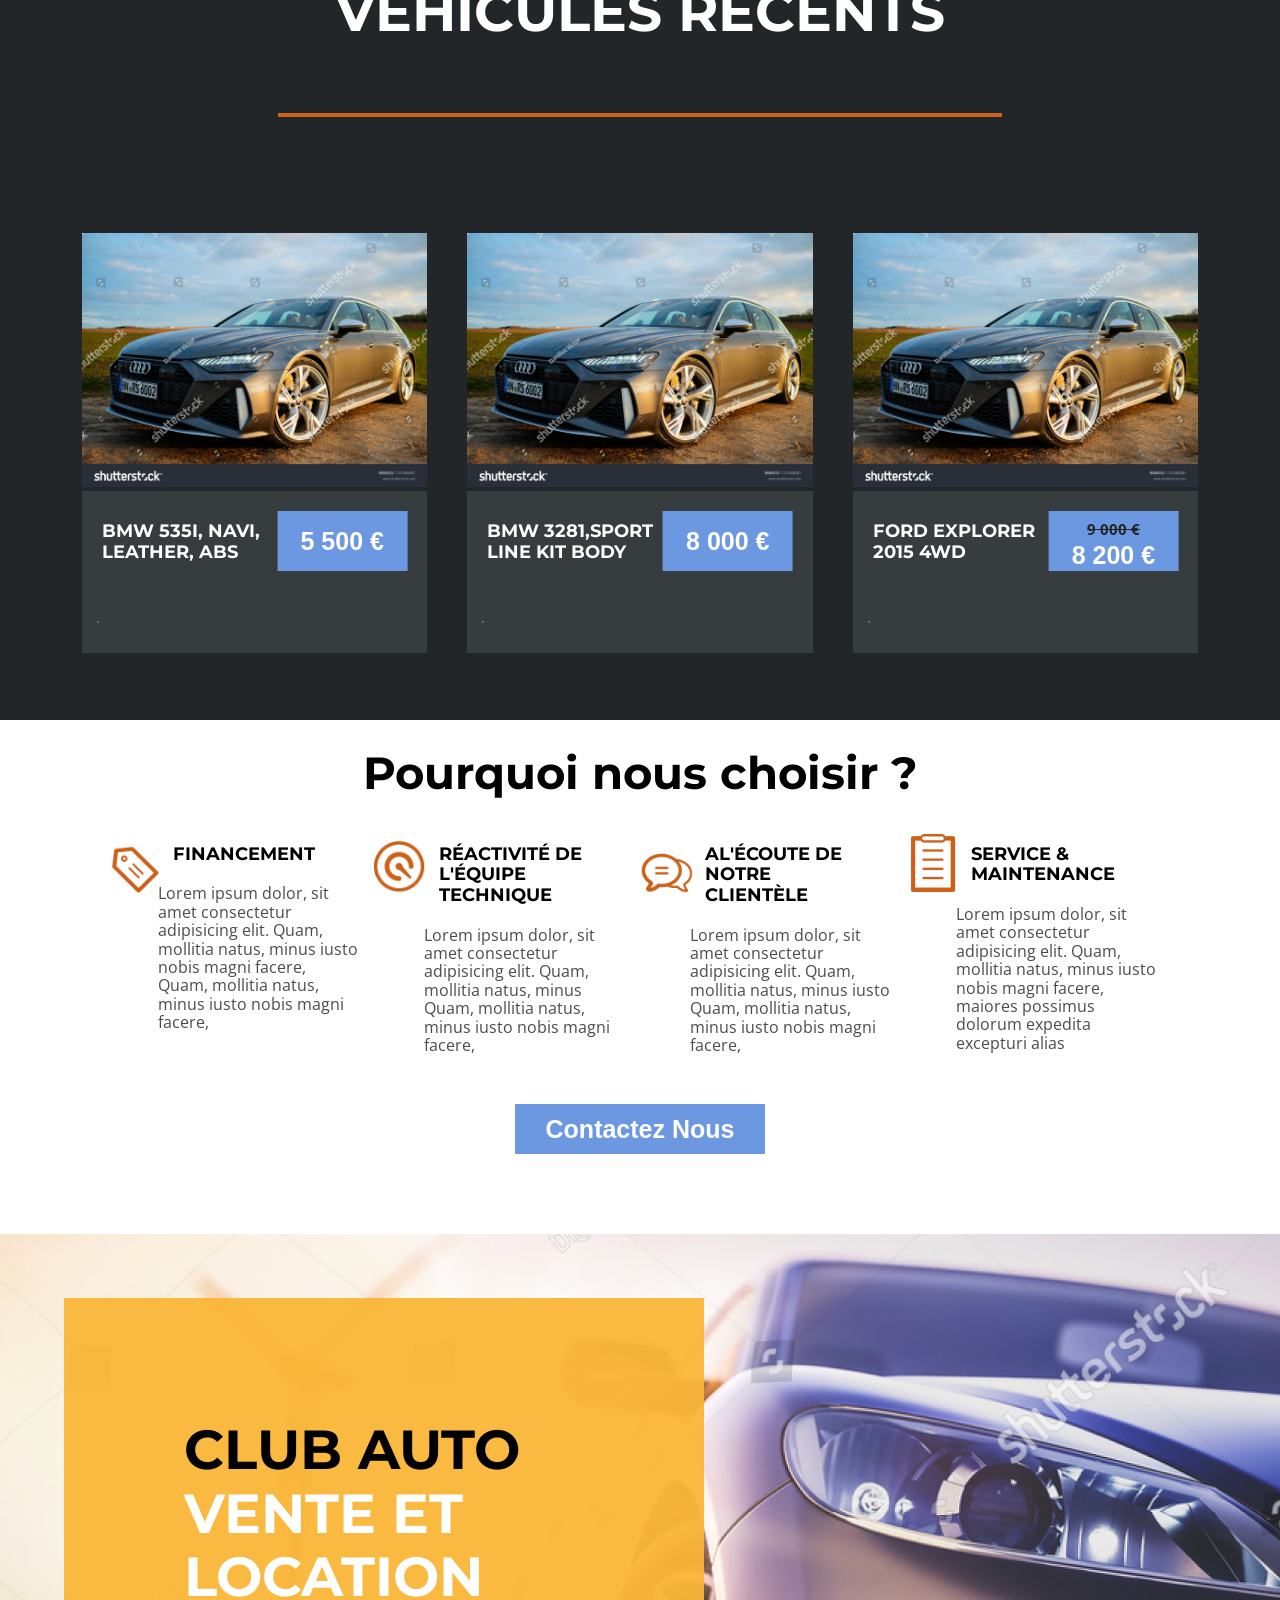
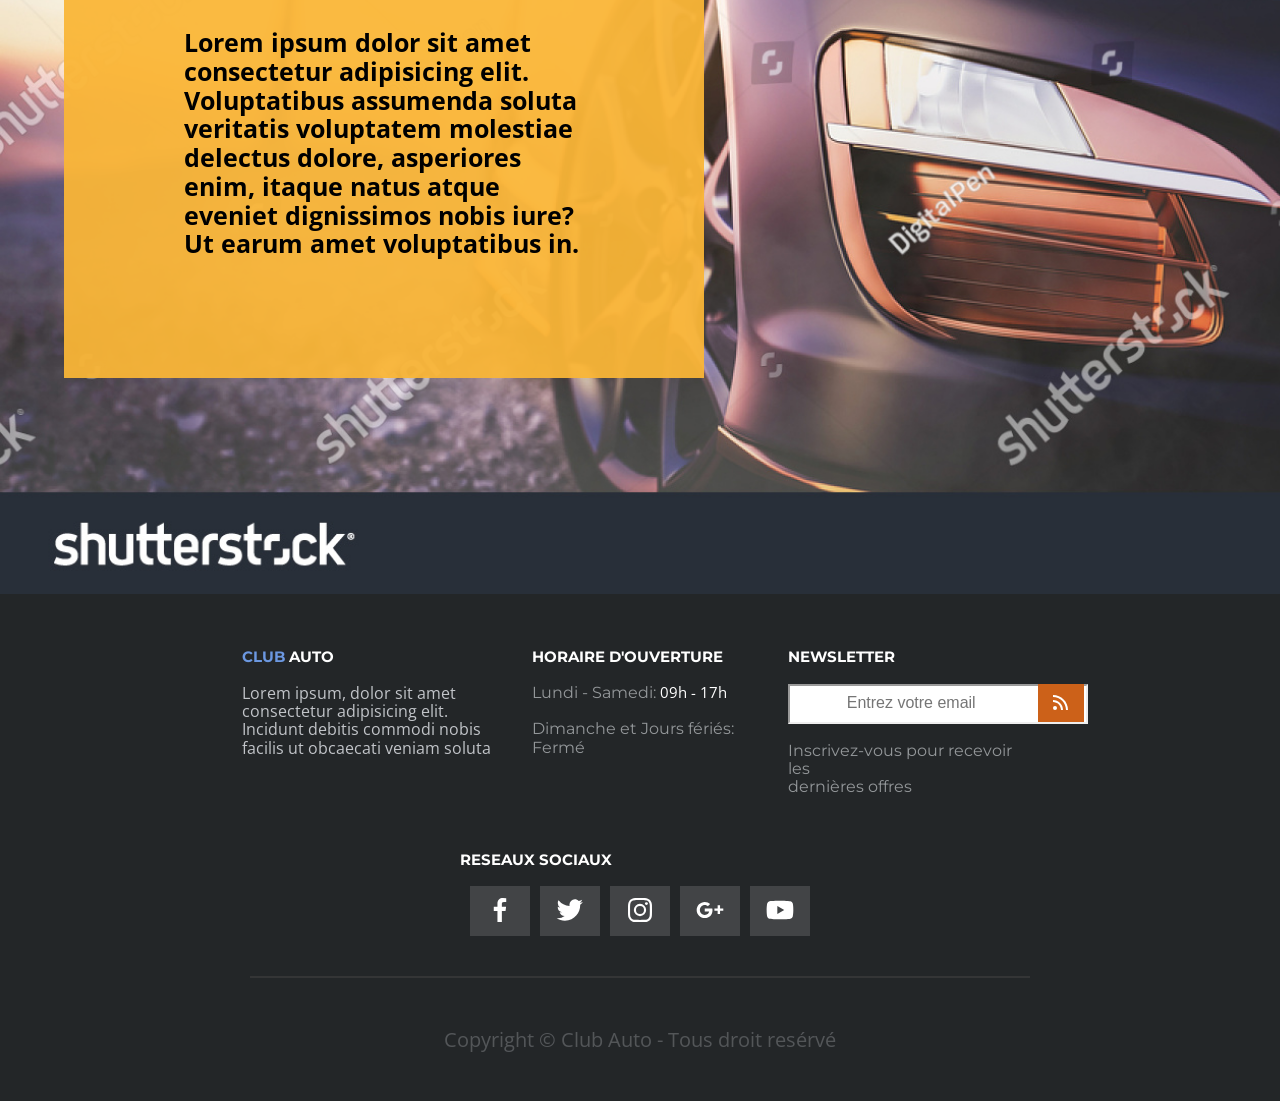
==== commit 757f2881: "Actualisation" ====
--- a/index.html
+++ b/index.html
@@ -11,8 +11,10 @@
 
     <link href='https://unpkg.com/boxicons@2.1.4/css/boxicons.min.css' rel='stylesheet'>
 
+    
+    <link rel="stylesheet" href="css/normalize.css">
+    <link rel="stylesheet" href="css/global.css">
     <link rel="stylesheet" href="css/style.css">
-    <link rel="stylesheet" href="css/normalize.css">
     <script defer src="script.js"></script>
     <title>Document</title>
 </head>
@@ -22,7 +24,7 @@
     <!---------- Haut de Page ---------------->
 
     <section class="HautDePage">
-           <div id="logo"> <h1>CLUB AUTO</h1> </div>
+           <div id="logo"> <a href="#" > <h1>CLUB AUTO</h1> </a></div>
             
             <div class="Info">                        
                  <img src="image/icone-adresse.png" alt="icone-adresse">
@@ -53,10 +55,10 @@
     <div id="mySidenav" class="sidenav">
     <a id="closeBtn" href="#" class="close">&times;</a>
     <ul>
-    <li class="active"><a href="#"> ACCUEIL </a></li>
+    <li class="active"><a href="index.html"> ACCUEIL </a></li>
     <li><a href="#"> VENTE </a> </li>
     <li><a href="#"> LOCATION </a> </li>
-    <li><a href="#"> CONTACT </a> </li>
+    <li><a href="contact.html"> CONTACT </a> </li>
     </ul>
     </div>
 </nav>
@@ -197,9 +199,9 @@
      
         <div id="Horaire" class="footer">
          <h4> HORAIRE D'OUVERTURE </h4>
-             <p> Lundi - Samedi: 09h - 17h <br> 
+             <p> Lundi - Samedi: <span> 09h - 17h </span> <br> 
                  <br>
-             Dimanche et Jours fériés: Fermé </p>
+             Dimanche et Jours fériés: <span></span> Fermé </p>
         </div>
      
         <form id="Mail" class="footer">
--- a/css/global.css
+++ b/css/global.css
@@ -0,0 +1,467 @@
+*{
+    padding: 0%;
+    margin: 0%;
+    box-sizing: border-box;
+    background-repeat: no-repeat;
+    text-decoration: none;
+    outline: none;
+    list-style:none;
+    border: none;
+  }
+  
+  :root {
+    --Blanc:#ffffff ;
+    --OrangeClair: #fab637 ;
+    --Rouge: #ff4848 ;
+    --Orange: #cc6119 ;
+    --Gris: #eceff3c9 ;
+    --Noir: #232628 ;
+    --Bleu: #6c98e1 ;
+    
+  }
+  
+  body {
+    font-family: 'Montserrat', sans-serif;
+  }
+  
+  /* header{
+    background-image:url();  
+    background-size: cover; 
+  } */
+
+.HautDePage {
+    background-color: var(--Noir);
+    color: var(--Blanc);
+    width: 100%;
+    display: flex;
+    flex-wrap: wrap;
+    justify-items: center;
+    padding: 15px 85px 15px;
+    justify-content: space-around;
+    align-items: center;
+  }
+
+#logo a {
+    flex-basis: 265px;
+    color: white;
+  }
+
+span {
+    font-family: 'Montserrat', sans-serif;
+    font-size: 15px;
+    max-width: 20px;
+    color: var(--Orange);
+   }
+/* ---- Img Haut de Page ---- */
+.HautDePage img{
+    position: absolute;
+    width: 50px;
+    margin-left:-55px;
+    }
+
+.IconHeader img {
+    position: relative;
+    width: 50px;
+    margin: 10px;
+    background-color:rgba(128, 128, 128, 0.333);
+    border: solid 10px transparent;
+    border-radius: 50%;
+    overflow: hidden;
+    }
+.Info{
+    flex-basis: 320px;
+    }
+    #telephone {
+    flex-basis: 120px;
+    }
+    #telephone img {
+    top: 25px;
+    }
+    #logo a{  
+    flex-basis: 265px;
+    color: white;
+    }
+    #logo a:hover{
+    color: #cc6119;
+    }
+    .IconHeader{
+    flex-basis: 150px;
+    }
+/*------ Pour page d'accueil et le mobile ------ */
+    .BasDePage {
+      background-color: var(--Noir);
+      color: var(--Blanc);
+      margin-top: 73vh;
+      padding: 40px 0px 45px 125px;
+      
+    }
+    h2 {
+    font-size: 3rem;
+    }
+    .Span {
+    font-size: 1em;
+    margin-right: 5px;
+    } 
+/* ----- Menu Bar Mobile ----- */
+#openBtn, #closeBtn {
+    display: none;
+}
+
+/* ----- Nav Bar ----- */
+
+nav {
+  font-family: 'Montserrat', sans-serif;
+  padding: 15px 85px 15px;
+  width: 100%;
+  height: 4.5em;
+  align-items: center;
+  display: inline-flex;
+  justify-content: flex-end;
+  background-color: var(--Gris);
+  list-style: none;
+}
+nav ul {
+  text-align: center;
+  margin: 0 50px;
+  display: flex;
+  justify-content: flex-end
+}
+ nav a {
+  color: #232628;
+  padding: 1.69em 30px;
+}
+
+nav li.active {
+  color: var(--Blanc);
+  background-color: var(--Orange);
+}
+nav li.active a {
+  color: #ffffff;
+}
+.hover-bg{
+  width: 100px;
+}
+
+/* -------- Hover NavBar ------- */
+nav li.active a:hover{
+  color: var(--Noir);
+}
+nav a:hover{
+    color: white;
+    transition: ease 0.8s;
+    opacity: 2;
+    font-size: 17px;
+} 
+
+nav li {
+  position: relative;
+  padding: 1.69em 5px;  
+  z-index: 1;
+} 
+
+nav li:after {
+  content: "";
+  position: absolute;
+  top: 0;
+  left: 0;
+  width: 100%;
+  height: 100%;
+  background-color: var(--Orange);
+  transition: transform 0.3s ease;
+  z-index: -1;
+  transform: scaleX(0);
+  transform-origin: width;
+}
+
+nav li:hover:after {
+  transform: scaleX(1);
+}
+
+.Reseaux li:hover, .IconHeader img:hover, #Reseaux li:hover{
+  background-color: var(--Orange);
+  opacity: 1.4;
+  transition: 1s ;   
+}
+/* ------------- Footer ---------- */
+footer{
+    position: relative;
+    padding: 0 100px;
+    background-color: var(--Noir);
+    height: auto;
+    font-family: 'Montserrat', sans-serif;
+    display: flex;
+    flex-wrap: wrap;
+    justify-content: center;
+    column-gap: 40px;
+  }
+  .footer{
+    flex-basis: 20%;
+  }
+  
+  #SpanBleu {
+    font-family: 'Montserrat', sans-serif;
+    color: var(--Bleu);
+    font-size: 15px;
+  }
+  footer h4{
+    color: var(--Blanc);
+    margin-top: 6vh;
+    margin-bottom: 2vh;
+    font-size: 15px;
+    
+  }
+  footer p {
+    color: var(--Gris);
+    margin-top: 2vh;
+  }
+  footer span{
+    color: var(--Blanc);
+    font-family: 'Open Sans', sans-serif; 
+  }
+  #ClubAuto p {
+    font-family: 'Open Sans', sans-serif; 
+    width: 250px ;
+    
+  }
+  #Horaire p, #Mail p {
+    color: #b2b5b8c9;
+    margin-right: 5px;
+  }
+  #Mail #Send {
+    background-color: var(--Orange);
+    padding: 0.42em 0.7em 0.5em;
+    margin: 0 -50px -14px;
+    border: none;
+}
+  
+  #Mail input {
+    padding: 0.55rem 3rem;
+    border-width: 2px;
+    border-style: inset;
+  }
+  
+  #Reseaux ul{
+    display: flex;
+    list-style: none; 
+    margin: 0% 5px;
+  }
+  
+  #Reseaux li {
+    background:rgba(128, 128, 128, 0.333);
+    margin: 0% 5px;
+    width: 60px;
+    height: 50px;
+    
+  } 
+  
+  #Reseaux img {
+    margin-top: 0.5em;
+    margin-left: 0.9em;
+    width: 2em;
+  }
+  
+  /*-------------- Copyright ---------------*/
+  
+  .HrGris {
+    border: 1px solid var(--Gris);
+    opacity: 0.3;
+    margin-top: 2em;
+  }
+  #Copyright {
+    flex-basis: 100% ;
+    color: var(--Gris);
+    opacity: 0.3;
+    font-size: 20px;
+    text-align: center;
+    font-family: 'Open Sans', sans-serif; 
+  }
+  #Copyright p{
+    margin-bottom: 50px;
+  }
+
+  /* ::::::::  Medias Queries :::::::::::: */
+
+  @media screen and (max-width:970px) {
+
+    /* ------- Display None --------- */
+    .HautDePage h1,.Info, .IconHeader {
+      display: none;
+    }
+    #Car2, #Car3{
+      display: none;
+    }
+  
+    /* --------- Header ------------ */
+    .HautDePage{
+      display: block;
+    }
+     #telephone img{
+      width: 40px;
+      margin: 0;
+      top: 30px;
+      left: 2.5em;
+    }
+    #telephone p{
+      position: absolute;
+      top: 30px;
+    }
+    .BasDePage{
+      display: block;
+      margin: -1px 0;
+      padding: 60px 0 20px;
+    }
+    .BasDePage h2{
+      font-size: 40px;
+      margin-left: 1em;
+    }
+    
+    nav {
+      display: block;
+      padding: 0;
+      width: 0;
+      height: 0;
+    }
+    /* ------ Burger Menu -------- */
+  
+   /* Sidenav menu */
+    .sidenav {
+      display: inline;
+      height: 100%;
+      width: 250px;
+      position: fixed;
+      z-index: 1;
+      top: 0;
+      right: -250px;
+      background-color:rgba(0, 0, 0, 0.777);
+      backdrop-filter: blur(7px);
+      padding-top: 60px;
+      transition: all ease 3s;
+    }
+  
+      /* Active class */
+      .sidenav.active {
+        right: 0; 
+        transition: all ease 2s;
+      }
+  
+    #openBtn{
+      display: block;
+    }
+    
+    .sidenav ul {
+      display: block;
+      list-style-type: none;
+      margin: 100px 0;
+    }
+    
+    /* Sidenav menu links */
+  
+    .sidenav a {
+      text-align: start;
+      color: var(--Orange);
+      display: block;
+      padding: 8px 8px 8px 32px;
+      text-decoration: none;
+      font-size: 20px;
+    }
+  /* ------ Hover Nav --------- */
+  
+    .sidenav li a:hover {
+      font-size: 23px;
+      color:rgb(255, 108, 17)  ;
+      transition: ease 1s;
+    }
+    nav li:after {
+      display: none;
+    }
+    nav li:hover:after {
+      display: none;
+    }
+    .sidenav a:visited {
+    color: var(--Orange); 
+    }
+    nav li.active a:visited {
+      color: #ffffff;
+    }
+    nav li.active a:hover {
+      color: #ffffff;
+  }
+    nav li.active {
+      background-color:transparent;
+    }
+
+
+ /* :::::: Transition ::::::::::: */
+
+/* ----- Active child */
+.sidenav li {
+  width: 0;
+  transition: width 0.5s ease, transform 3s ease;
+  transform: translateX(100%);
+}
+
+.sidenav.active li {
+  width: 150px;
+  margin-left: 50px;
+  transform: translateX(0);
+  transition-delay: 0.1s;
+}
+
+
+.sidenav.active li:nth-child(2) {
+  transition-delay: 0.2s;
+}
+
+.sidenav.active li:nth-child(3) {
+  transition-delay: 0.3s;
+}
+
+.sidenav.active li:nth-child(4) {
+  transition-delay: 0.4s;
+}
+
+/* ::::::::::::::::::::::::::::::::::::: */
+  
+  /* ---- Close btn ---- */
+  .sidenav .close , #closeBtn {
+    display: block;
+    position: absolute;
+    top: 13px;
+    right: 23px;
+    font-size: 36px;
+  }
+  a#closeBtn {
+    padding: 8px 50px 32px;
+    font-size: 30px;
+  }
+
+  /* ----- Open Btn ----- */
+  #openBtn {
+    color: var(--Bleu);
+    position: absolute;
+    right: 54px;
+    top: 0px;
+    padding: 0;
+    font-size: 60px;
+}
+/* ------- Footer ------- */
+footer{
+  padding: 0 20px;
+  flex-direction: column;
+  justify-content: flex-start
+}
+.Reseaux ul {
+margin: 0;
+}
+footer h4, #SpanBleu, footer p, footer span {
+  font-size: 18px;
+}
+#ClubAuto p{
+  text-align: initial;
+  width: 100%;
+}
+#Mail input {
+  padding: 0.5rem 6rem;
+}
+
+  }
--- a/css/style.css
+++ b/css/style.css
@@ -1,171 +1,29 @@
-*{
-  padding: 0%;
-  margin: 0%;
-  box-sizing: border-box;
-  background-repeat: no-repeat;
-  text-decoration: none;
-  outline: none;
-  list-style:none;
-}
-
-:root {
-  --Blanc:#ffffff ;
-  --OrangeClair: #fab637 ;
-  --Rouge: #ff4848 ;
-  --Orange: #cc6119 ;
-  --Gris: #eceff3c9 ;
-  --Noir: #232628 ;
-  --Bleu: #6c98e1 ;
-  
-}
-
-body {
+
+/* body {
   font-family: 'Montserrat', sans-serif;
-}
+ }  */
 
 header{
   background-image:url(../image/vehicule1.jpg); 
   background-size: cover; 
-}
+} 
 
 /* ------ Premiere Page ----- */
 
-.HautDePage {
-  background-color: var(--Noir);
-  color: var(--Blanc);
-  width: 100%;
-  display: flex;
-  flex-wrap: wrap;
-  justify-items: center;
-  padding: 15px 85px 15px;
-  justify-content: space-around;
-  align-items: center;
-}
-
-span {
-  font-family: 'Montserrat', sans-serif;
-  font-size: 15px;
-  max-width: 20px;
-  color: var(--Orange);
-}
 
 /* ---- Img de premiere Page ---- */
-.HautDePage img{
-  position: absolute;
-  width: 50px;
-  margin-left:-55px;
-  }
-
-.IconHeader img {
-  position: relative;
-  width: 50px;
-  margin: 10px;
-  background-color:rgba(128, 128, 128, 0.333);
-  border: solid 10px transparent;
-  border-radius: 50%;
-  overflow: hidden;
-}
- .Info{
-    flex-basis: 320px;
-  }
-  #telephone {
-    flex-basis: 120px;
-  }
-  #telephone img {
-    top: 25px;
-  }
-  #logo{  
-    flex-basis: 265px;
-  }
-  .IconHeader{
-    flex-basis: 150px;
-  }
 
 /* ----- Menu Bar Mobile ----- */
-#openBtn, #closeBtn {
-    display: none;
-}
 
 /* ----- Nav Bar ----- */
 
-nav {
-  font-family: 'Montserrat', sans-serif;
-  padding: 15px 85px 15px;
-  width: 100%;
-  height: 4.5em;
-  align-items: center;
-  display: inline-flex;
-  justify-content: flex-end;
-  background-color: var(--Gris);
-  list-style: none;
-}
-nav ul {
-  text-align: center;
-  margin: 0 50px;
-  display: flex;
-  justify-content: flex-end
-}
- nav a {
-  color: #232628;
-  padding: 1.69em 30px;
-}
-
-nav li.active {
-  color: var(--Blanc);
-  background-color: var(--Orange);
-}
-nav li.active a {
-  color: #ffffff;
-}
-.hover-bg{
-  width: 100px;
-}
 
 /* -------- Hover NavBar ------- */
-nav li.active a:hover{
-  color: var(--Noir);
-}
-nav a:hover{
-    color: white;
-    transition: ease 0.8s;
-    opacity: 2;
-    font-size: 17px;
-} 
-
-nav li {
-  position: relative;
-  padding: 1.69em 5px;  
-  z-index: 1;
-} 
-
-nav li:after {
-  content: "";
-  position: absolute;
-  top: 0;
-  left: 0;
-  width: 100%;
-  height: 100%;
-  background-color: var(--Orange);
-  transition: transform 0.3s ease;
-  z-index: -1;
-  transform: scaleX(0);
-  transform-origin: width;
-}
-
-nav li:hover:after {
-  transform: scaleX(1);
-}
-
-.Reseaux li:hover, .IconHeader img:hover, #Reseaux li:hover{
-  background-color: var(--Orange);
-  opacity: 1.4;
-  transition: 1s ;   
-}
 
 .BasDePage {
   background-color: var(--Noir);
   color: var(--Blanc);
-  margin-top: 71vh;
+  margin-top: 73vh;
   padding: 40px 0px 45px 125px;
   
 }
@@ -175,7 +33,7 @@
 .Span {
 font-size: 1em;
 margin-right: 5px;
-} 
+}  
 
 /* ------------ Page 2 ----------------- */
 
@@ -426,97 +284,9 @@
   font-weight: bolder;
 }
 /* ------------- Footer ---------- */
-footer{
-  padding: 0 100px;
-  background-color: var(--Noir);
-  height: auto;
-  font-family: 'Montserrat', sans-serif;
-  display: flex;
-  flex-wrap: wrap;
-  justify-content: center;
-  column-gap: 40px;
-}
-.footer{
-  flex-basis: 20%;
-}
-
-#SpanBleu {
-  color: var(--Bleu);
-  font-size: 15px;
-}
-footer h4{
-  color: var(--Blanc);
-  margin-top: 6vh;
-  margin-bottom: 2vh;
-  font-size: 15px;
-  
-}
-footer p {
-  color: var(--Gris);
-  margin-top: 2vh;
-  
-}
-#ClubAuto p {
-  font-family: 'Open Sans', sans-serif; 
-  width: 250px ;
-  
-}
-#Horaire p {
-  margin-right: 5px;
-}
-#Mail #Send {
-  background-color: var(--Orange);
-  padding: 0.39em 0.6em 0.39em;
-  margin: 0 -48px -13px;
-  border: none;
-  
-}
-
-#Mail input {
-  padding: 0.55rem 3rem;
-  border-width: 2px;
-  border-style: inset;
-}
-
-#Reseaux ul{
-  display: flex;
-  list-style: none; 
-  margin: 0% 5px;
-}
-
-#Reseaux li {
-  background:rgba(128, 128, 128, 0.333);
-  margin: 0% 5px;
-  width: 60px;
-  height: 50px;
-  
-} 
-
-#Reseaux img {
-  margin-top: 0.5em;
-  margin-left: 0.9em;
-  width: 2em;
-}
+
 
 /*-------------- Copyright ---------------*/
-
-.HrGris {
-  border: 1px solid var(--Gris);
-  opacity: 0.3;
-  margin-top: 2em;
-}
-#Copyright {
-  flex-basis: 100% ;
-  color: var(--Gris);
-  opacity: 0.3;
-  font-size: 20px;
-  text-align: center;
-  font-family: 'Open Sans', sans-serif; 
-}
-#Copyright p{
-  margin-bottom: 50px;
-}
-
 
 
 /* ::::::::  Medias Queries :::::::::::: */
@@ -536,29 +306,6 @@
 }
 
 @media screen and (max-width:970px) {
-
-  /* ------- Display None --------- */
-  .HautDePage h1,.Info, .IconHeader {
-    display: none;
-  }
-  #Car2, #Car3{
-    display: none;
-  }
-
-  /* --------- Header ------------ */
-  .HautDePage{
-    display: block;
-  }
-   #telephone img{
-    width: 40px;
-    margin: 0;
-    top: 30px;
-    left: 2.5em;
-  }
-  #telephone p{
-    position: absolute;
-    top: 30px;
-  }
   .BasDePage{
     display: block;
     margin: -1px 0;
@@ -568,138 +315,6 @@
     font-size: 40px;
     margin-left: 1em;
   }
-
-  nav {
-    display: block;
-    padding: 0;
-    width: 0;
-    height: 0;
-  }
-  /* ------ Burger Menu -------- */
-
- /* Sidenav menu */
-  .sidenav {
-    display: inline;
-    height: 100%;
-    width: 250px;
-    position: fixed;
-    z-index: 1;
-    top: 0;
-    right: -250px;
-    background-color:rgba(0, 0, 0, 0.777);
-    backdrop-filter: blur(7px);
-    padding-top: 60px;
-    transition: all ease 3s;
-  }
-
-    /* Active class */
-    .sidenav.active {
-      right: 0; 
-      transition: all ease 2s;
-    }
-
-  #openBtn{
-    display: block;
-  }
-  
-  .sidenav ul {
-    display: block;
-    list-style-type: none;
-    margin: 100px 0;
-  }
-  
-  /* Sidenav menu links */
-
-  .sidenav a {
-    text-align: start;
-    color: var(--Orange);
-    display: block;
-    padding: 8px 8px 8px 32px;
-    text-decoration: none;
-    font-size: 20px;
-  }
-/* ------ Hover Nav --------- */
-
-  .sidenav li a:hover {
-    font-size: 23px;
-    color:rgb(255, 108, 17)  ;
-    transition: ease 1s;
-  }
-  nav li:after {
-    display: none;
-  }
-  nav li:hover:after {
-    display: none;
-  }
-  .sidenav a:visited {
-  color: var(--Orange); 
-  }
-  nav li.active a:visited {
-    color: #ffffff;
-  }
-  nav li.active a:hover {
-    color: #ffffff;
-}
-  nav li.active {
-    background-color:transparent;
-  }
-  
-
-
-/* :::::: Transition ::::::::::: */
-
-/* ----- Active child */
-.sidenav li {
-  width: 0;
-  transition: width 0.5s ease, transform 3s ease;
-  transform: translateX(100%);
-}
-
-.sidenav.active li {
-  width: 150px;
-  margin-left: 50px;
-  transform: translateX(0);
-  transition-delay: 0.1s;
-}
-
-
-.sidenav.active li:nth-child(2) {
-  transition-delay: 0.2s;
-}
-
-.sidenav.active li:nth-child(3) {
-  transition-delay: 0.3s;
-}
-
-.sidenav.active li:nth-child(4) {
-  transition-delay: 0.4s;
-}
-
-/* ::::::::::::::::::::::::::::::::::::: */
-  
-  /* ---- Close btn ---- */
-  .sidenav .close , #closeBtn {
-    display: block;
-    position: absolute;
-    top: 13px;
-    right: 23px;
-    font-size: 36px;
-  }
-  a#closeBtn {
-    padding: 8px 50px 32px;
-    font-size: 30px;
-  }
-
-  /* ----- Open Btn ----- */
-    #openBtn {
-    color: var(--Bleu);
-    position: absolute;
-    right: 70px;
-    top: 13px;
-    padding: 0;
-    font-size: 45px;
-  }  
-
   /* ------ Page 1 ------- */
   .container {
     display: flex;
@@ -787,15 +402,6 @@
   #box p{
     font-size: 20px;
   }
-  /* ------- Footer ------- */
-  footer{
-    padding: 0 20px;
-    flex-direction: column;
-    justify-content: flex-start
-  }
-  .Reseaux ul {
-  margin: 0;
-}
-
+  
 
 }
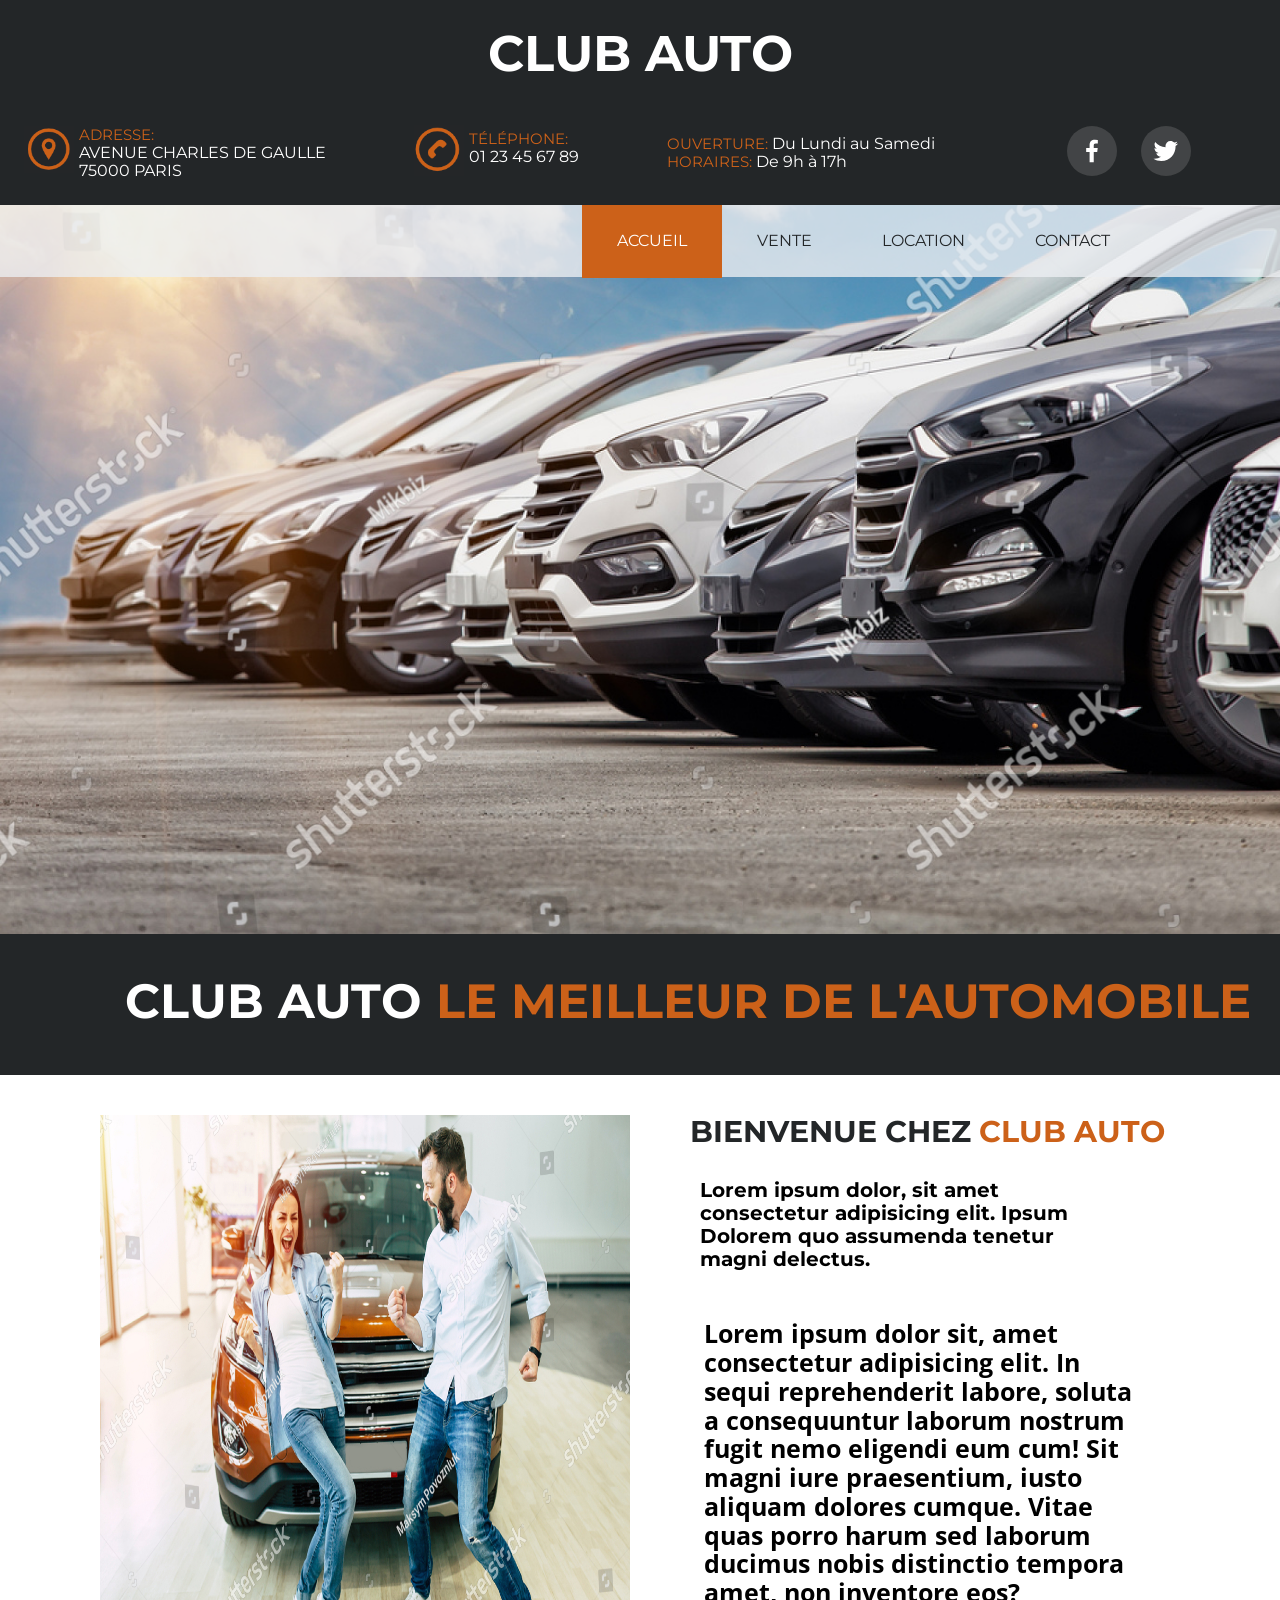
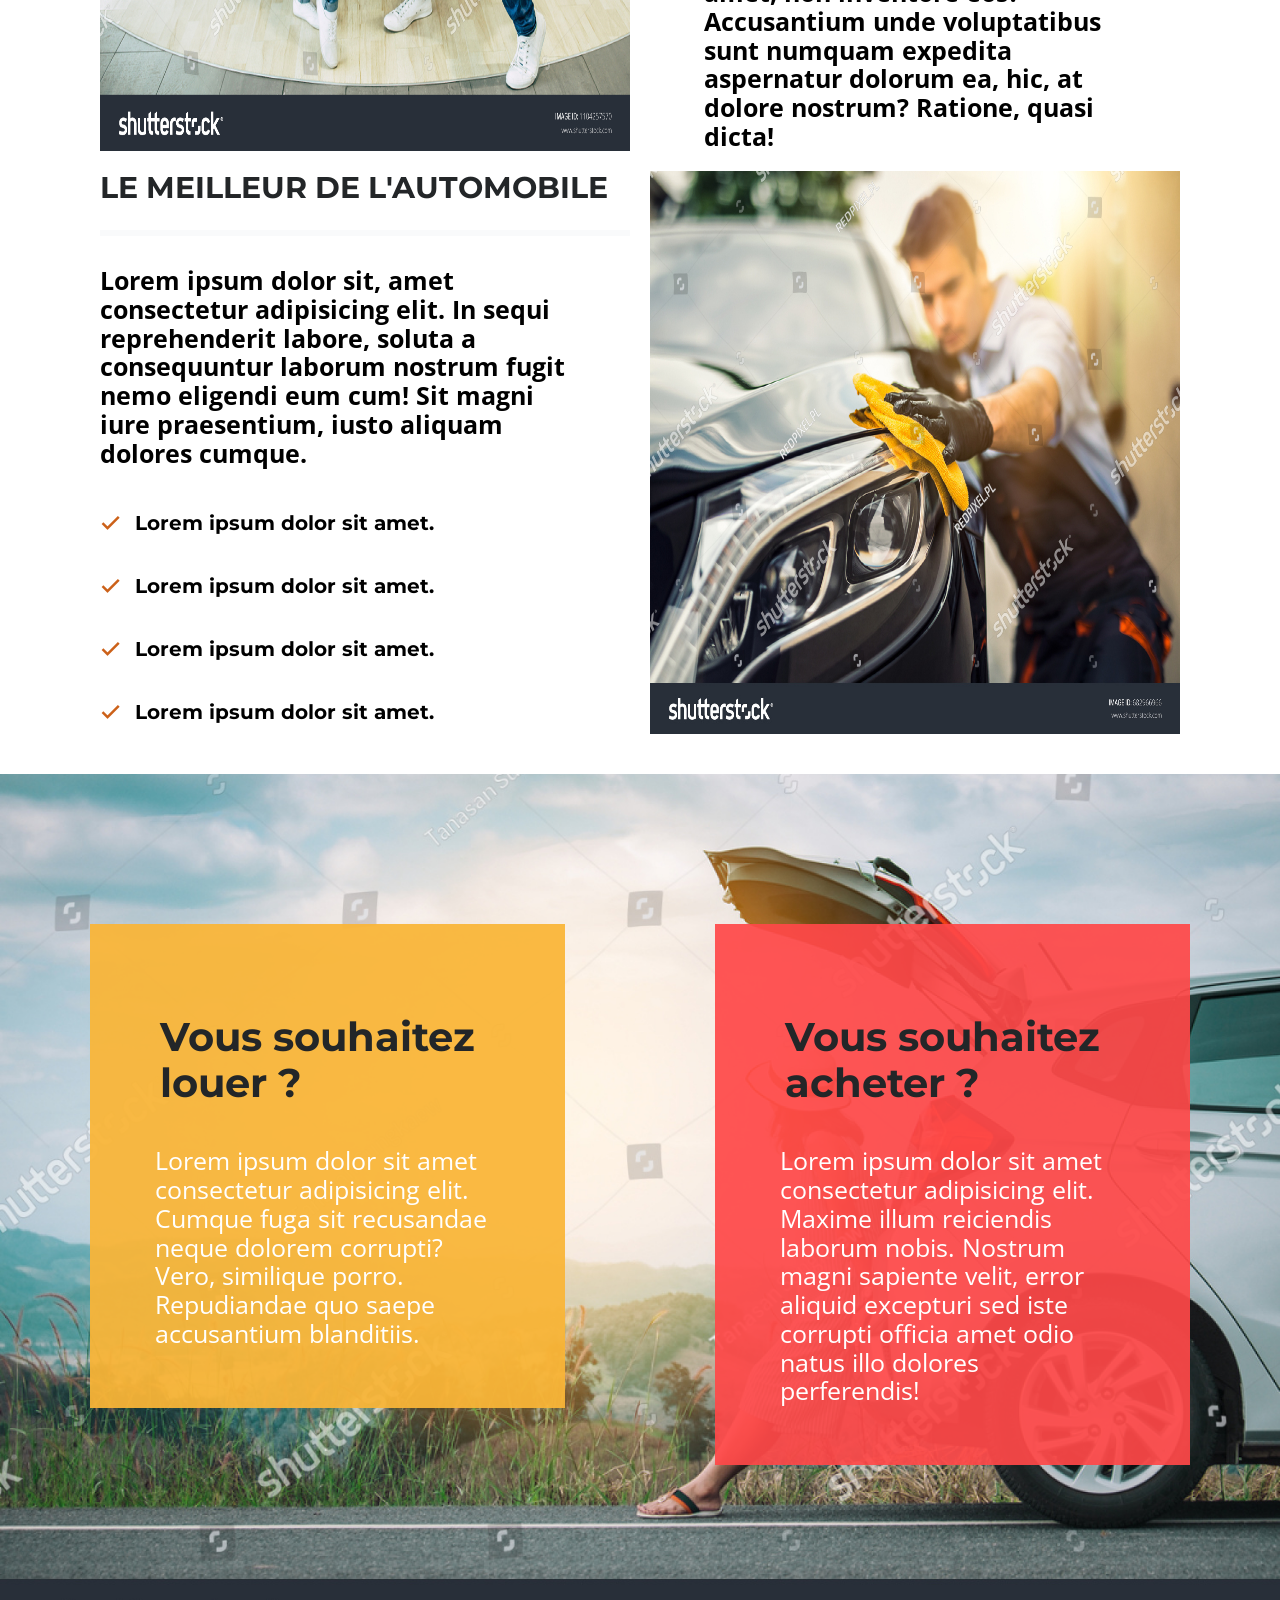
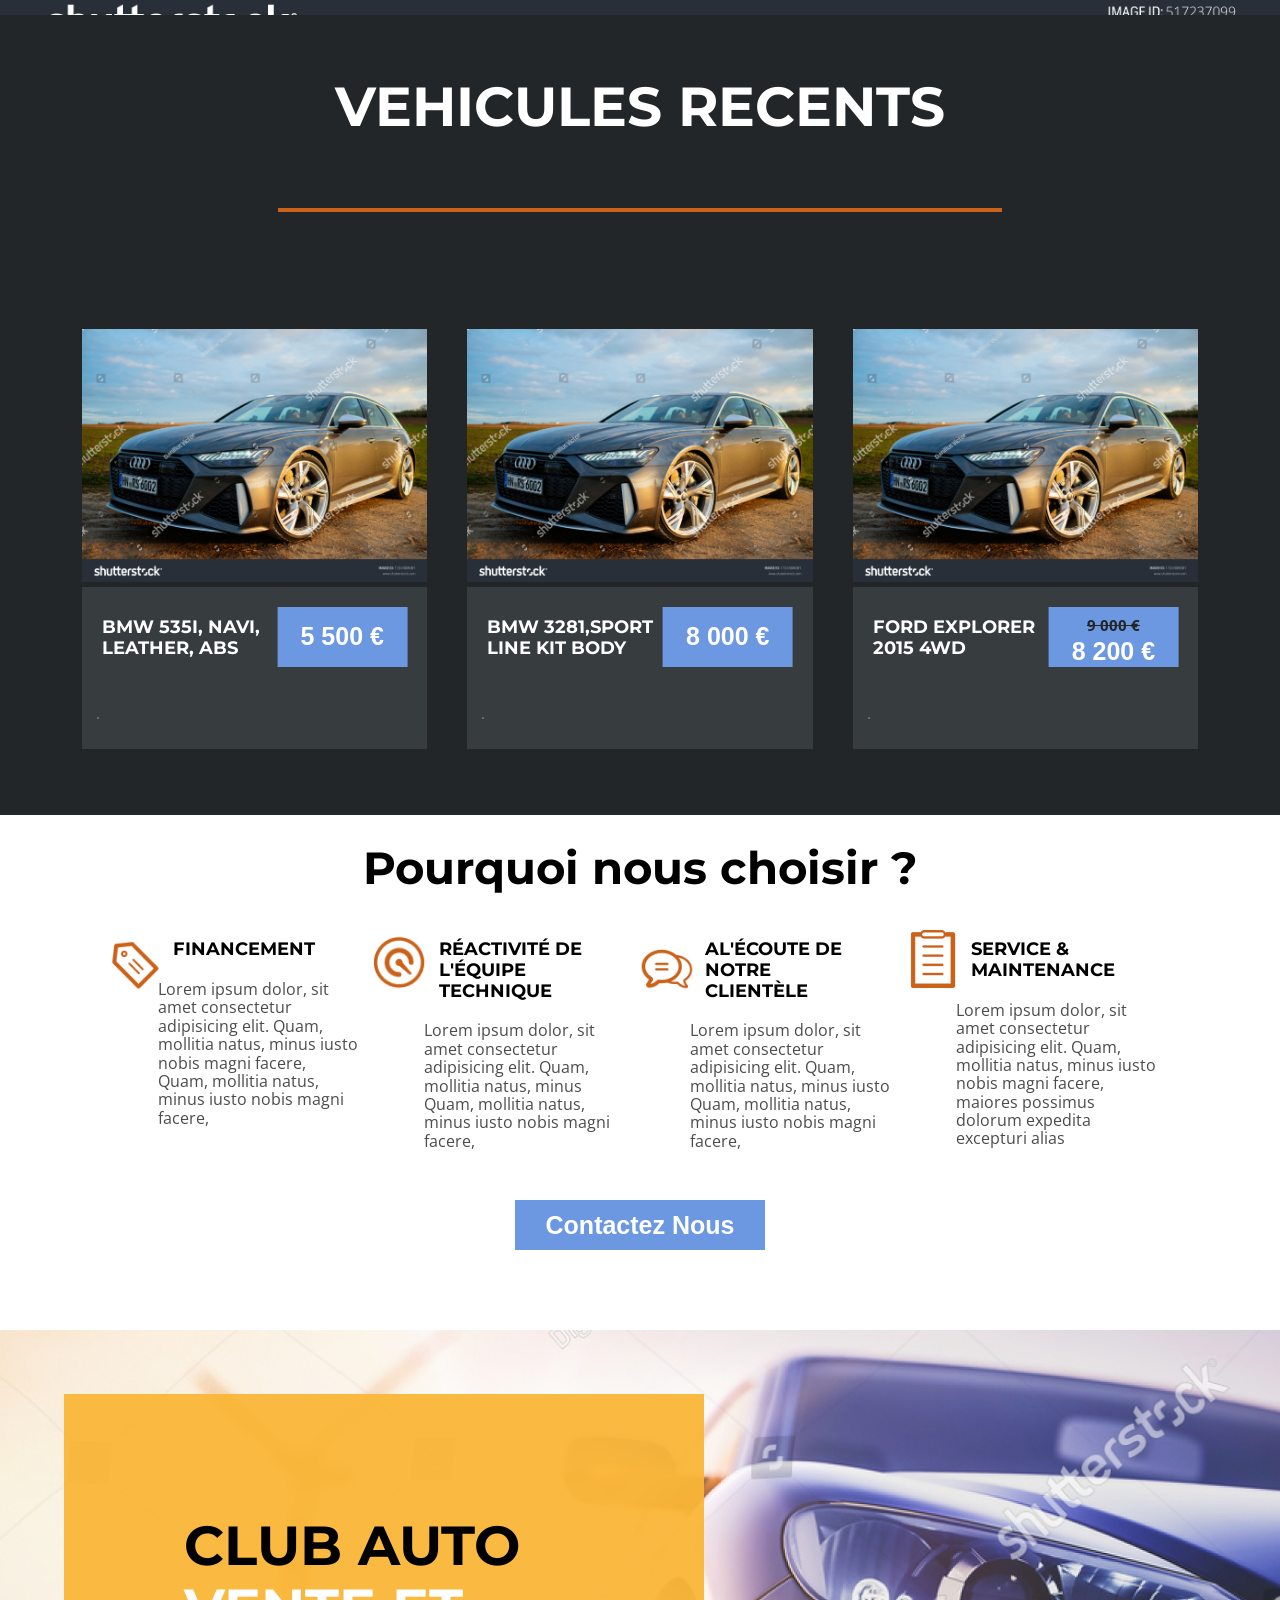
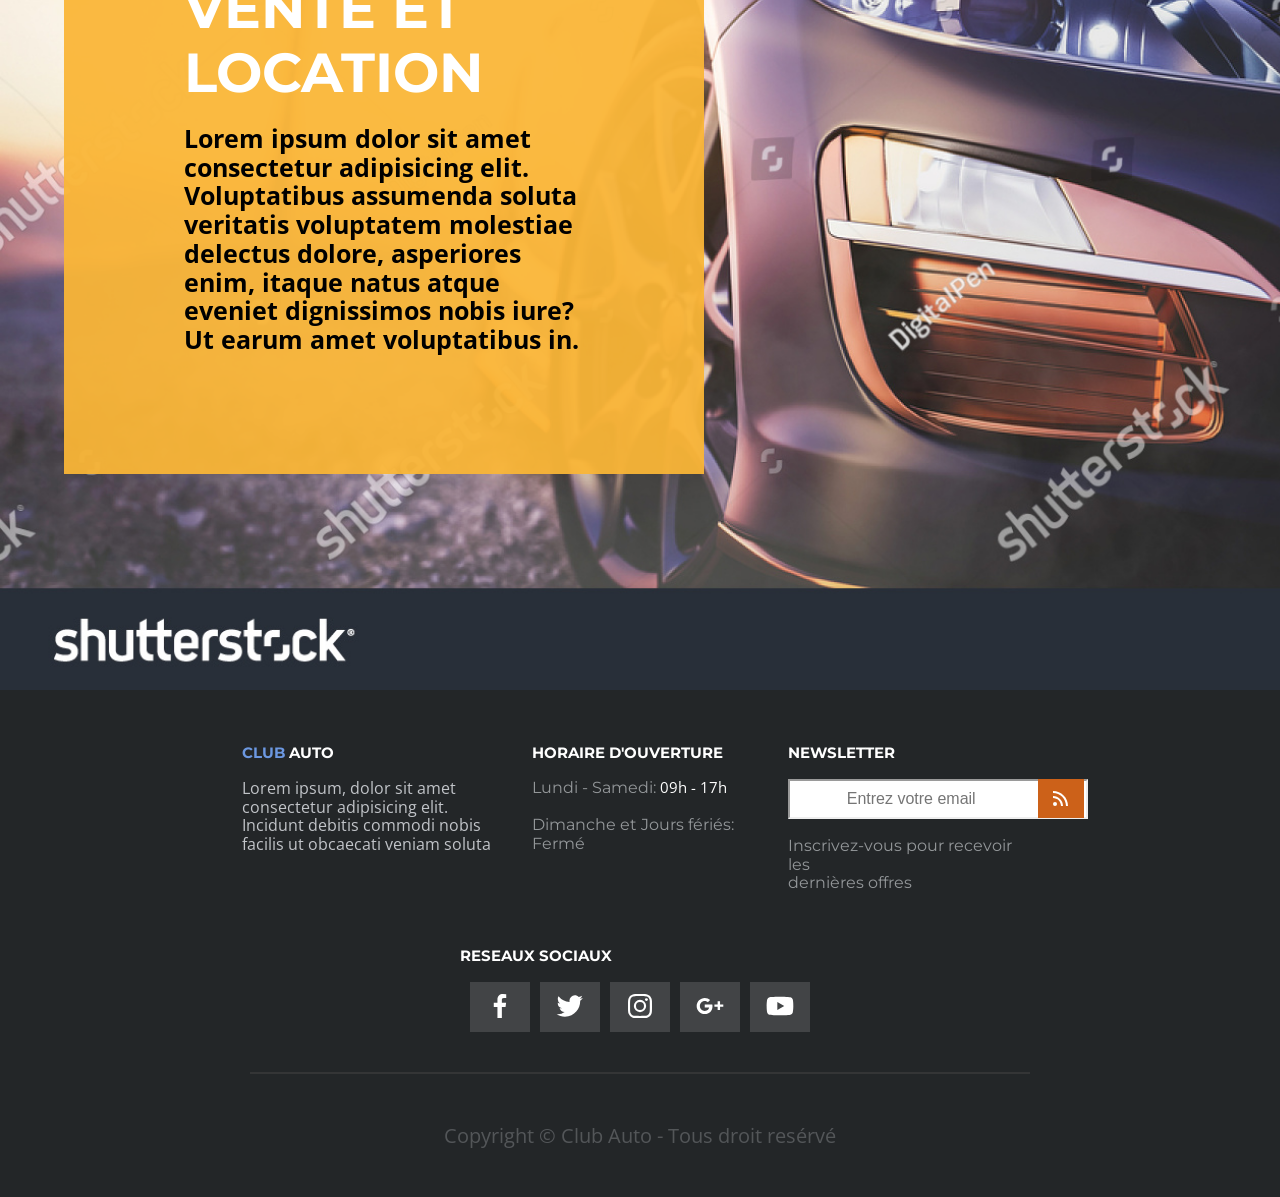
==== commit 859229ee: "+" ====
--- a/index.html
+++ b/index.html
@@ -12,10 +12,12 @@
     <link href='https://unpkg.com/boxicons@2.1.4/css/boxicons.min.css' rel='stylesheet'>
 
     
-    <link rel="stylesheet" href="css/normalize.css">
-    <link rel="stylesheet" href="css/global.css">
-    <link rel="stylesheet" href="css/style.css">
-    <script defer src="script.js"></script>
+    <link rel="stylesheet" href="/css/normalize.css">
+    <link rel="stylesheet" href="/css/global.css">
+    <link rel="stylesheet" href="/css/style.css">
+    <script src="/script.js" defer ></script>
+
+
     <title>Document</title>
 </head>
 <body>
@@ -27,12 +29,12 @@
            <div id="logo"> <a href="#" > <h1>CLUB AUTO</h1> </a></div>
             
             <div class="Info">                        
-                 <img src="image/icone-adresse.png" alt="icone-adresse">
+                 <img src="/image/icone-adresse.png" alt="icone-adresse">
                  <p> <span> ADRESSE: </span> <br> AVENUE CHARLES DE GAULLE <br> 75000 PARIS</p>                    
                 </div>                 
 
             <div id="telephone">
-                <img src="image/icon-telephone.png" alt="icon-telephone"> 
+                <img src="/image/icon-telephone.png" alt="icon-telephone"> 
                 <p> <span> TÉLÉPHONE: </span> <br> 01 23 45 67 89 </p>                                          
              </div>
 
@@ -41,8 +43,8 @@
              </div>
             
              <div class="IconHeader">
-                <img src="image/SVG/bxl-facebook.svg" alt="facebook">
-                <img src="image/SVG/bxl-twitter.svg" alt="twitter">
+                <img src="/image/SVG/bxl-facebook.svg" alt="facebook">
+                <img src="/image/SVG/bxl-twitter.svg" alt="twitter">
             </div>
         </section>
         
@@ -56,8 +58,8 @@
     <a id="closeBtn" href="#" class="close">&times;</a>
     <ul>
     <li class="active"><a href="index.html"> ACCUEIL </a></li>
-    <li><a href="#"> VENTE </a> </li>
-    <li><a href="#"> LOCATION </a> </li>
+    <li><a href="vente.html"> VENTE </a> </li>
+    <li><a href="location.html"> LOCATION </a> </li>
     <li><a href="contact.html"> CONTACT </a> </li>
     </ul>
     </div>
@@ -76,7 +78,7 @@
 
     
     
-        <div class="box"><img src="image/clients.jpg" alt="image client" class="image"></div>
+        <div class="box"><img src="/image/clients.jpg" alt="image client" class="image"></div>
         <div class="box"><h2> BIENVENUE CHEZ <span class="Span"> CLUB AUTO </span></h2>
             <h3>Lorem ipsum dolor, sit amet consectetur adipisicing elit. Ipsum Dolorem quo assumenda tenetur magni delectus. </h3> <br>
             <p >Lorem ipsum dolor sit, amet consectetur adipisicing elit. In sequi reprehenderit labore, soluta a consequuntur laborum nostrum fugit nemo eligendi eum cum! Sit magni iure praesentium, iusto aliquam dolores cumque.
@@ -94,7 +96,7 @@
             <li><i class='bx bx-check' style='color:#cc6119'></i> <h3>Lorem ipsum dolor sit amet.</h3></li>
         </ul>
     </div>
-        <div class="box"><img src="image/entretien.jpg" alt="image entretien" class="image"></div>
+        <div class="box"><img src="/image/entretien.jpg" alt="image entretien" class="image"></div>
       </div>
     </article>
     <!--------------- Page 3 -------------------->
@@ -118,7 +120,7 @@
     
 
             <div class="Vehicules">
-            <img src="image/vehicule2.jpg" alt="vehicule2">
+            <img src="/image/vehicule2.jpg" alt="vehicule2">
             <div class="InfoCar">
                 <h3> BMW 535I, NAVI, LEATHER, ABS  </h3> 
                  <button>5 500 &euro; </button>  
@@ -128,7 +130,7 @@
 
         
         <div class="Vehicules" id="Car2">
-            <img src="image/vehicule2.jpg" alt="vehicule2">
+            <img src="/image/vehicule2.jpg" alt="vehicule2">
             <div class="InfoCar" >
                  <h3> BMW 3281,SPORT <br> LINE KIT BODY  </h3> 
                     <button>8 000 &euro; </button> 
@@ -137,7 +139,7 @@
         </div>
 
         <div class="Vehicules" id="Car3">
-            <img src="image/vehicule2.jpg" alt="vehicule2">
+            <img src="/image/vehicule2.jpg" alt="vehicule2">
          <div class="InfoCar">
                   <h3>FORD EXPLORER 2015 4WD </h3> 
                     <button id="Promo"> <span class="Promo">  9 000 &euro; </span> <br> 8 200 &euro; </button> 
@@ -150,28 +152,28 @@
 <section id="Page4">
     <h2>Pourquoi nous choisir ?</h2>
        <div class="Info1"> 
-                <img src="image/icon1.png" alt="icon1">
+                <img src="/image/icon1.png" alt="icon1">
                 <h3> FINANCEMENT </h3>
                 <p>Lorem ipsum dolor, sit amet consectetur adipisicing elit. Quam, mollitia natus, minus iusto nobis magni facere, Quam, mollitia natus, minus iusto nobis magni facere,
                 </p>
        </div> 
 
        <div class="Info1"> 
-            <img src="image/icon2.png" alt="icon2"> 
+            <img src="/image/icon2.png" alt="icon2"> 
             <h3> RÉACTIVITÉ DE <br> L'ÉQUIPE TECHNIQUE </h3> 
             <p>Lorem ipsum dolor, sit amet consectetur adipisicing elit. Quam, mollitia natus, minus Quam, mollitia natus, minus iusto nobis magni facere,
             </p>
      </div>
             
         <div class="Info1"> 
-            <img id="icon3" src="image/icon3.png" alt="icon3" >
+            <img id="icon3" src="/image/icon3.png" alt="icon3" >
             <h3>AL'ÉCOUTE DE NOTRE <br> CLIENTÈLE</h3>
             <p>Lorem ipsum dolor, sit amet consectetur adipisicing elit. Quam, mollitia natus, minus iusto Quam, mollitia natus, minus iusto nobis magni facere,
             </p>
       </div>
 
             <div class="Info1">
-                    <img src="image/icon4.png" alt="icon4">
+                    <img src="/image/icon4.png" alt="icon4">
                     <h3> SERVICE & <br> MAINTENANCE </h3>
                     <p>Lorem ipsum dolor, sit amet consectetur adipisicing elit. Quam, mollitia natus, minus iusto nobis magni facere, maiores possimus dolorum expedita excepturi alias 
                     </p>
@@ -207,18 +209,18 @@
         <form id="Mail" class="footer">
          <h4> NEWSLETTER </h4>
          <input type="email" placeholder= "  Entrez votre email  " > 
-         <input type="image" id="Send" src="image/SVG/bx-rss.svg">
+         <input type="image" id="Send" src="/image/SVG/bx-rss.svg">
              <p> Inscrivez-vous pour recevoir les <br> dernières offres </p>
         </form>
      
         <div id="Reseaux" class="footer">
          <h4> RESEAUX SOCIAUX </h4>
              <ul>
-                 <li> <a href="https://www.facebook.com/"> <img src="image/SVG/bxl-facebook.svg" alt="facebook"> </a> </li> 
-                 <li>  <a href="https://twitter.com/"> <img src="image/SVG/bxl-twitter.svg" alt="twitter"></a> </li> 
-                 <li> <a href="https://www.instagram.com/"> <img src="image/SVG/bxl-instagram.svg" alt="instagram"> </a> </li> 
-                 <li> <a href="https://support.google.com/answer/2451065?hl=fr"> <img src="image/SVG/bxl-google-plus.svg" alt="GooglePlus"> </a> </li> 
-                 <li> <a href="https://www.youtube.com/"> <img src="image/SVG/bxl-youtube.svg" alt=""> </a> </li> 
+                 <li> <a href="https://www.facebook.com/"> <img src="/image/SVG/bxl-facebook.svg" alt="facebook"> </a> </li> 
+                 <li>  <a href="https://twitter.com/"> <img src="/image/SVG/bxl-twitter.svg" alt="twitter"></a> </li> 
+                 <li> <a href="https://www.instagram.com/"> <img src="/image/SVG/bxl-instagram.svg" alt="instagram"> </a> </li> 
+                 <li> <a href="https://support.google.com/answer/2451065?hl=fr"> <img src="/image/SVG/bxl-google-plus.svg" alt="GooglePlus"> </a> </li> 
+                 <li> <a href="https://www.youtube.com/"> <img src="/image/SVG/bxl-youtube.svg" alt=""> </a> </li> 
              </ul>
         </div>
      
--- a/css/global.css
+++ b/css/global.css
@@ -68,12 +68,6 @@
     border-radius: 50%;
     overflow: hidden;
     }
-.Info{
-    flex-basis: 320px;
-    }
-    #telephone {
-    flex-basis: 120px;
-    }
     #telephone img {
     top: 25px;
     }
@@ -84,9 +78,7 @@
     #logo a:hover{
     color: #cc6119;
     }
-    .IconHeader{
-    flex-basis: 150px;
-    }
+   
 /*------ Pour page d'accueil et le mobile ------ */
     .BasDePage {
       background-color: var(--Noir);
@@ -280,6 +272,32 @@
   }
 
   /* ::::::::  Medias Queries :::::::::::: */
+@media screen and (max-width:1600px) {
+  .HautDePage{
+    padding: 15px 35px;
+  }
+ 
+}
+ @media screen and (max-width:1320px) {
+  h1 {
+    font-size: 2em;
+    margin: 0.2em 0 0.67em;
+}
+  #logo{
+  font-size: 25px;
+  text-align: center;
+  flex-basis: 100%;
+}
+#telephone img {
+  top: 125px;
+}
+ .Info{
+    flex-basis: 25%;
+  }
+  #telephone{
+    margin-bottom: 10px;
+  }
+} 
 
   @media screen and (max-width:970px) {
 
@@ -294,6 +312,7 @@
     /* --------- Header ------------ */
     .HautDePage{
       display: block;
+      padding: 15px 85px 15px;
     }
      #telephone img{
       width: 40px;
@@ -461,7 +480,6 @@
   width: 100%;
 }
 #Mail input {
-  padding: 0.5rem 6rem;
-}
-
-  }+  padding: 0.5rem 4rem;
+}
+}
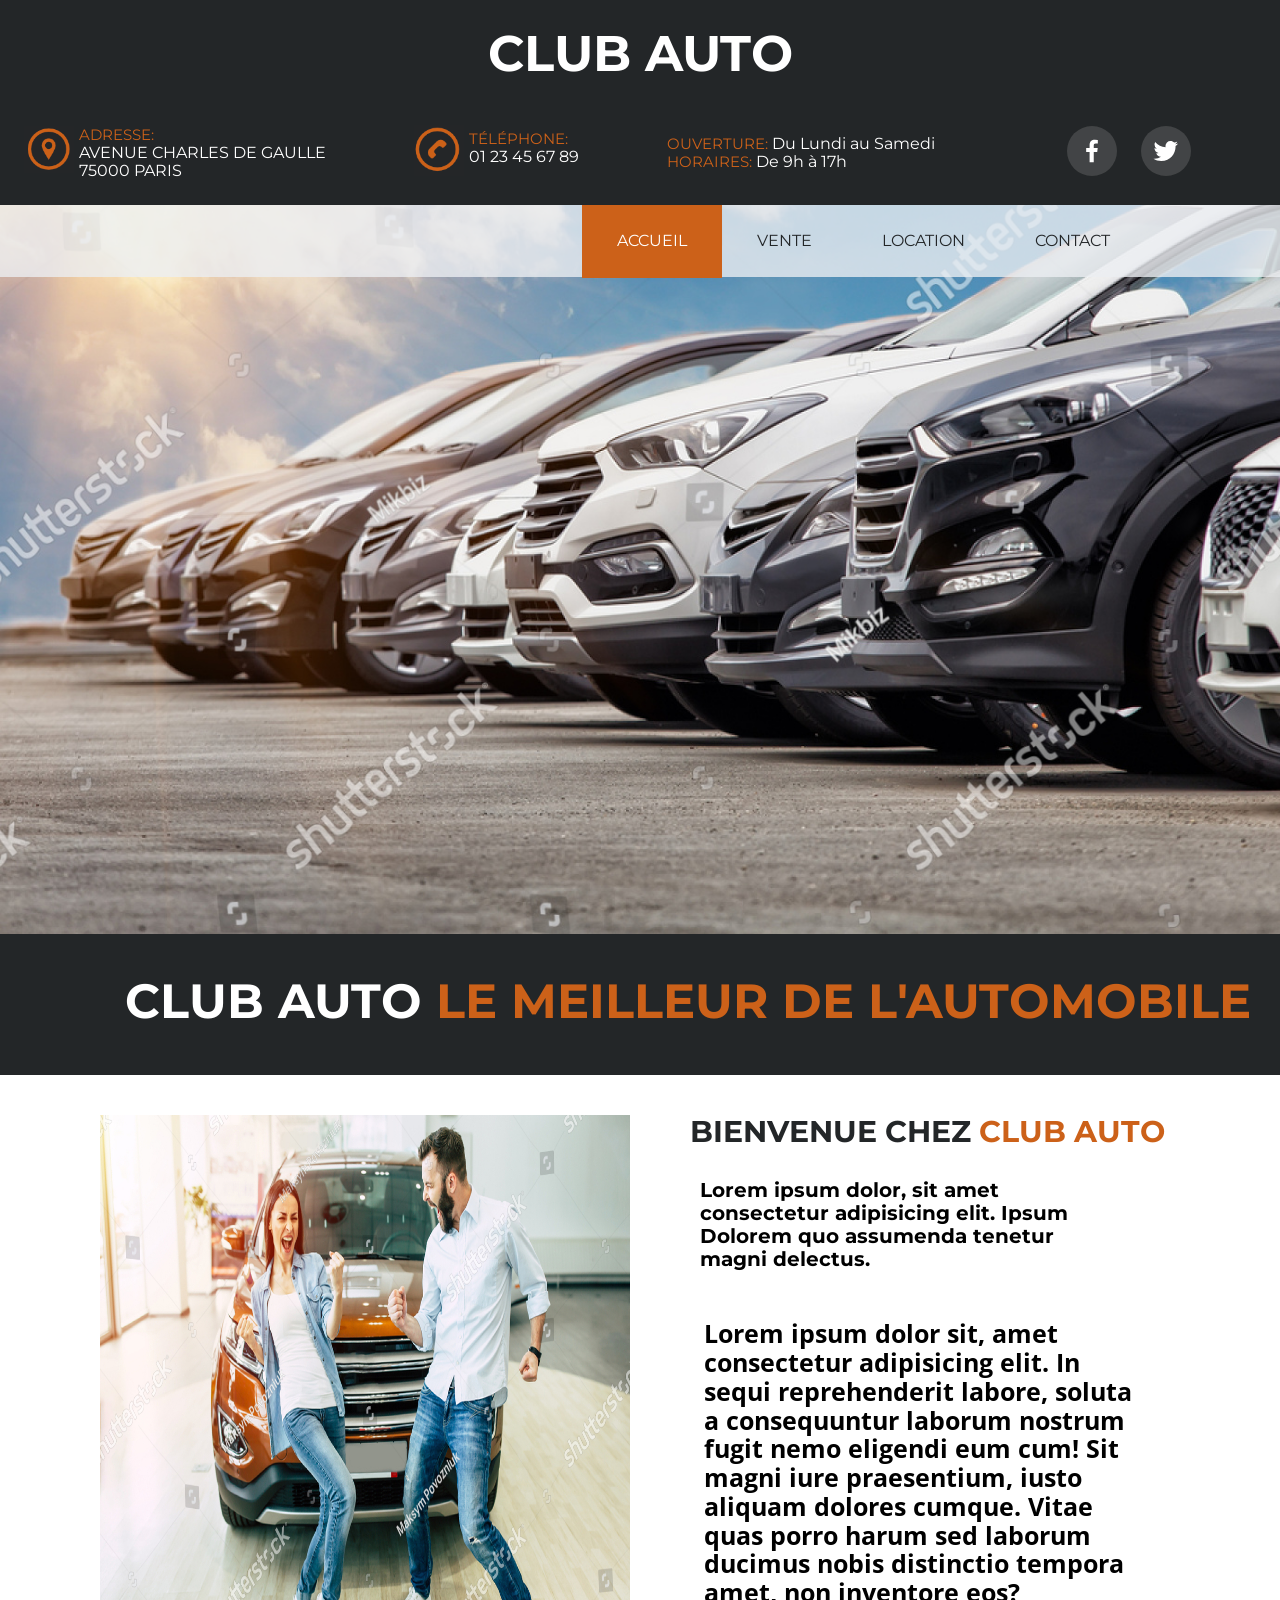
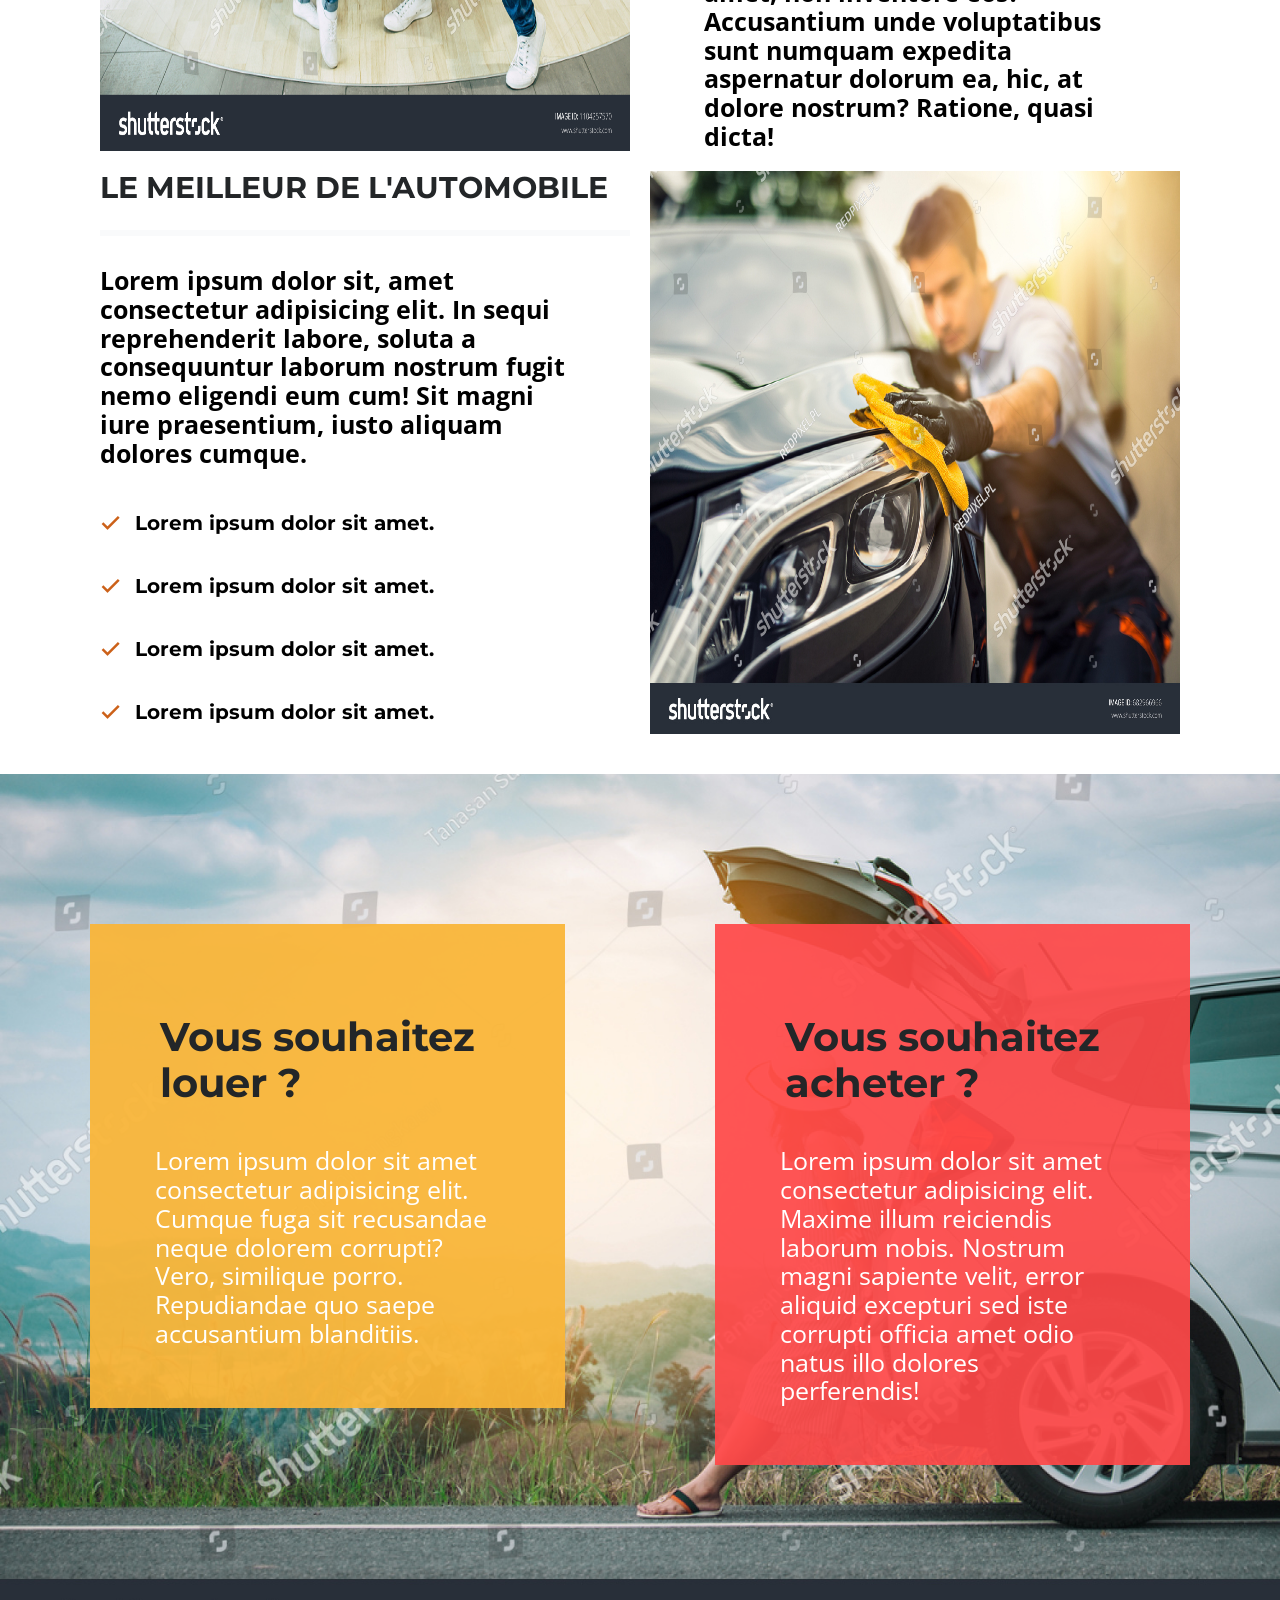
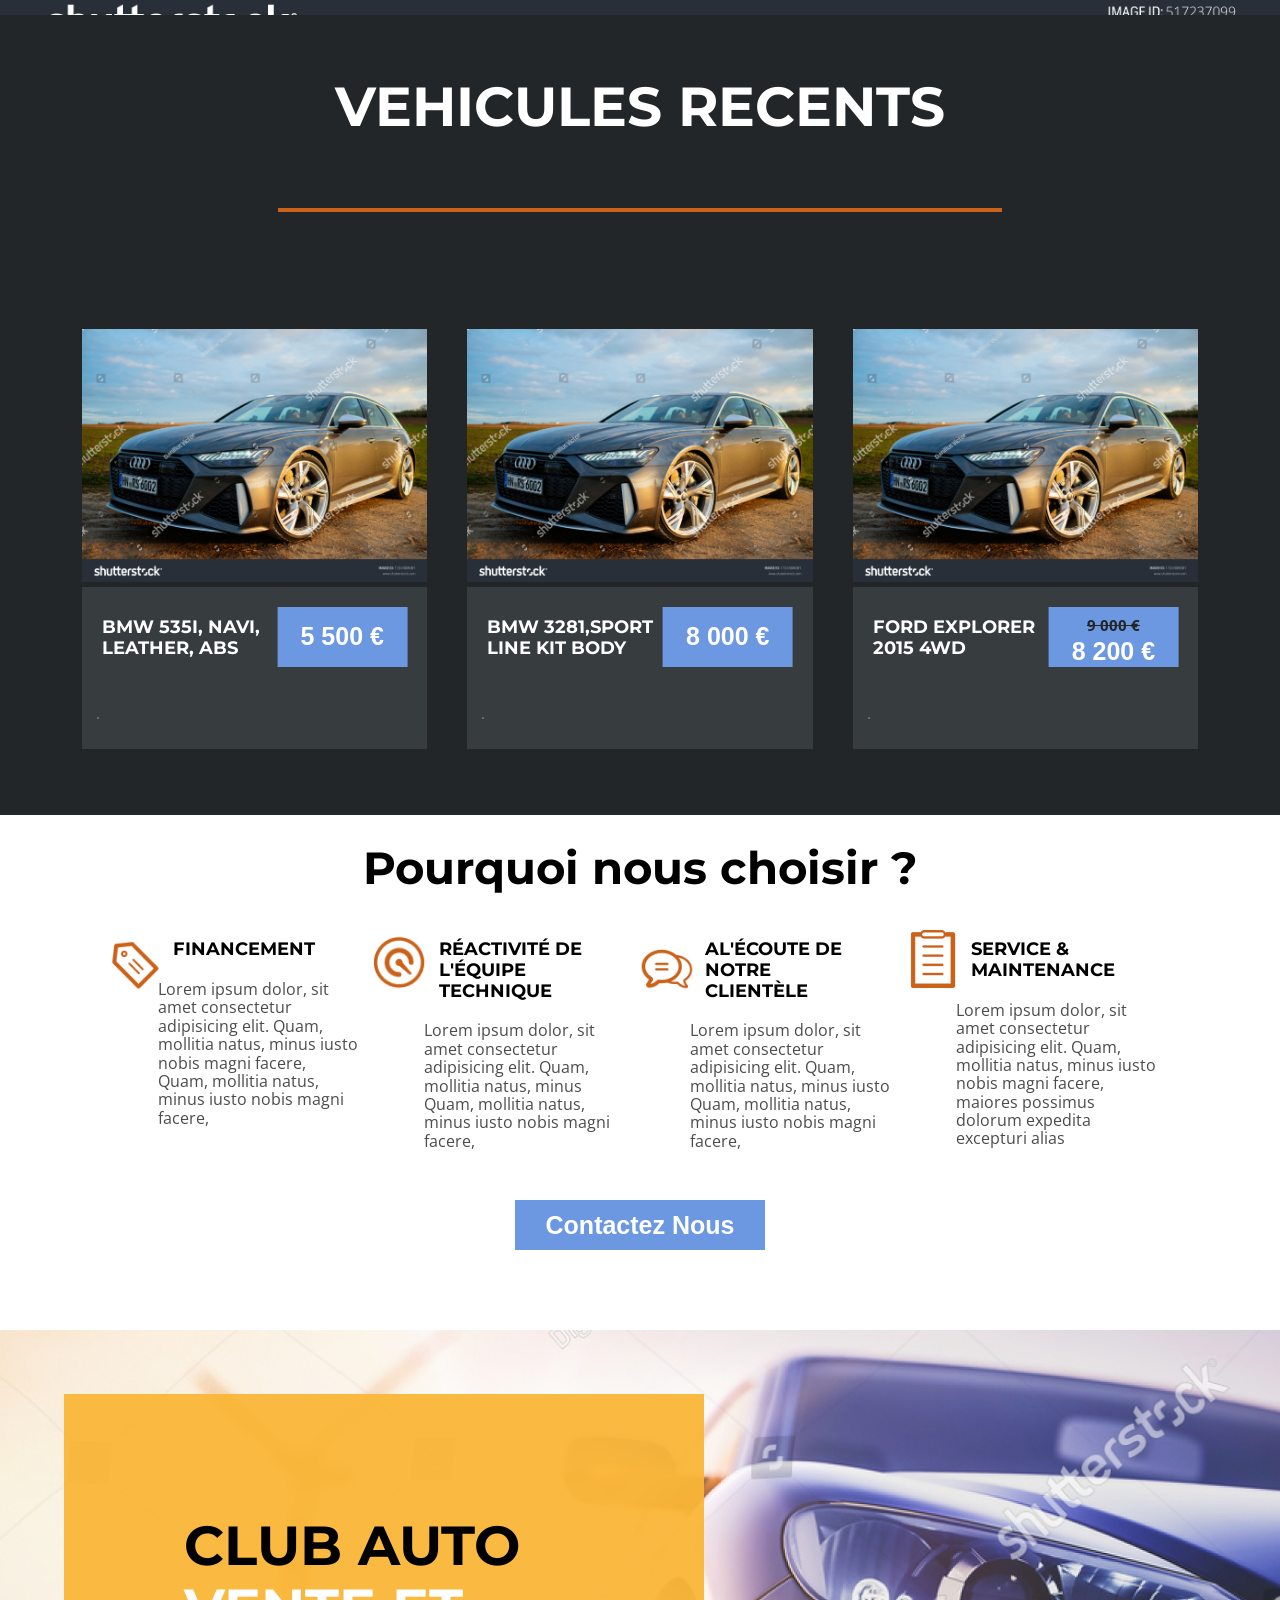
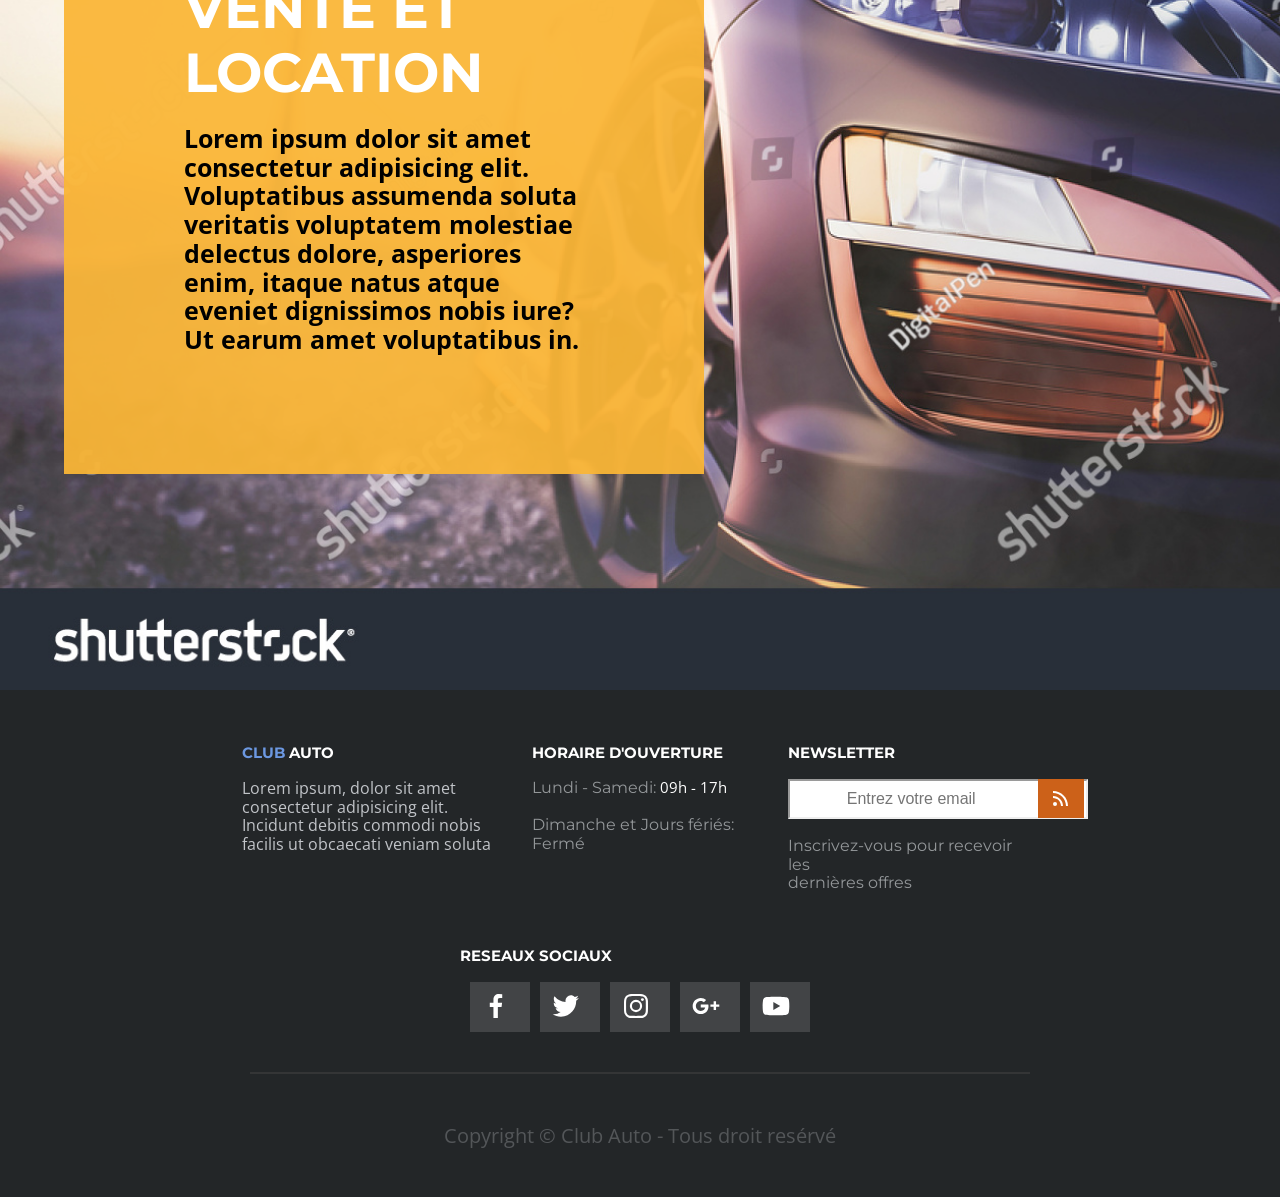
==== commit fbd16c21: "Ajustement de la taille de police et mise à jour des commentaires dans le code HTML. Ajout de nouvel" ====
--- a/index.html
+++ b/index.html
@@ -12,10 +12,10 @@
     <link href='https://unpkg.com/boxicons@2.1.4/css/boxicons.min.css' rel='stylesheet'>
 
     
-    <link rel="stylesheet" href="/css/normalize.css">
-    <link rel="stylesheet" href="/css/global.css">
-    <link rel="stylesheet" href="/css/style.css">
-    <script src="/script.js" defer ></script>
+    <link rel="stylesheet" href="css/normalize.css">
+    <link rel="stylesheet" href="css/global.css">
+    <link rel="stylesheet" href="css/style.css">
+    <script src="script.js" defer ></script>
 
 
     <title>Document</title>
@@ -29,12 +29,12 @@
            <div id="logo"> <a href="#" > <h1>CLUB AUTO</h1> </a></div>
             
             <div class="Info">                        
-                 <img src="/image/icone-adresse.png" alt="icone-adresse">
+                 <img src="image/icone-adresse.png" alt="icone-adresse">
                  <p> <span> ADRESSE: </span> <br> AVENUE CHARLES DE GAULLE <br> 75000 PARIS</p>                    
                 </div>                 
 
             <div id="telephone">
-                <img src="/image/icon-telephone.png" alt="icon-telephone"> 
+                <img src="image/icon-telephone.png" alt="icon-telephone"> 
                 <p> <span> TÉLÉPHONE: </span> <br> 01 23 45 67 89 </p>                                          
              </div>
 
@@ -43,13 +43,13 @@
              </div>
             
              <div class="IconHeader">
-                <img src="/image/SVG/bxl-facebook.svg" alt="facebook">
-                <img src="/image/SVG/bxl-twitter.svg" alt="twitter">
+                <img src="image/SVG/bxl-facebook.svg" alt="facebook">
+                <img src="image/SVG/bxl-twitter.svg" alt="twitter">
             </div>
         </section>
         
 
-<!-------------- NAV BAR ------------------->
+<!-------------- NAV BAR -------------------->
 
 <nav>
     <a href="#" id="openBtn">&equiv;</a>
@@ -78,7 +78,7 @@
 
     
     
-        <div class="box"><img src="/image/clients.jpg" alt="image client" class="image"></div>
+        <div class="box"><img src="image/clients.jpg" alt="image client" class="image"></div>
         <div class="box"><h2> BIENVENUE CHEZ <span class="Span"> CLUB AUTO </span></h2>
             <h3>Lorem ipsum dolor, sit amet consectetur adipisicing elit. Ipsum Dolorem quo assumenda tenetur magni delectus. </h3> <br>
             <p >Lorem ipsum dolor sit, amet consectetur adipisicing elit. In sequi reprehenderit labore, soluta a consequuntur laborum nostrum fugit nemo eligendi eum cum! Sit magni iure praesentium, iusto aliquam dolores cumque.
@@ -96,7 +96,7 @@
             <li><i class='bx bx-check' style='color:#cc6119'></i> <h3>Lorem ipsum dolor sit amet.</h3></li>
         </ul>
     </div>
-        <div class="box"><img src="/image/entretien.jpg" alt="image entretien" class="image"></div>
+        <div class="box"><img src="image/entretien.jpg" alt="image entretien" class="image"></div>
       </div>
     </article>
     <!--------------- Page 3 -------------------->
@@ -120,7 +120,7 @@
     
 
             <div class="Vehicules">
-            <img src="/image/vehicule2.jpg" alt="vehicule2">
+            <img src="image/vehicule2.jpg" alt="vehicule2">
             <div class="InfoCar">
                 <h3> BMW 535I, NAVI, LEATHER, ABS  </h3> 
                  <button>5 500 &euro; </button>  
@@ -130,7 +130,7 @@
 
         
         <div class="Vehicules" id="Car2">
-            <img src="/image/vehicule2.jpg" alt="vehicule2">
+            <img src="image/vehicule2.jpg" alt="vehicule2">
             <div class="InfoCar" >
                  <h3> BMW 3281,SPORT <br> LINE KIT BODY  </h3> 
                     <button>8 000 &euro; </button> 
@@ -139,7 +139,7 @@
         </div>
 
         <div class="Vehicules" id="Car3">
-            <img src="/image/vehicule2.jpg" alt="vehicule2">
+            <img src="image/vehicule2.jpg" alt="vehicule2">
          <div class="InfoCar">
                   <h3>FORD EXPLORER 2015 4WD </h3> 
                     <button id="Promo"> <span class="Promo">  9 000 &euro; </span> <br> 8 200 &euro; </button> 
@@ -152,28 +152,28 @@
 <section id="Page4">
     <h2>Pourquoi nous choisir ?</h2>
        <div class="Info1"> 
-                <img src="/image/icon1.png" alt="icon1">
+                <img src="image/icon1.png" alt="icon1">
                 <h3> FINANCEMENT </h3>
                 <p>Lorem ipsum dolor, sit amet consectetur adipisicing elit. Quam, mollitia natus, minus iusto nobis magni facere, Quam, mollitia natus, minus iusto nobis magni facere,
                 </p>
        </div> 
 
        <div class="Info1"> 
-            <img src="/image/icon2.png" alt="icon2"> 
+            <img src="image/icon2.png" alt="icon2"> 
             <h3> RÉACTIVITÉ DE <br> L'ÉQUIPE TECHNIQUE </h3> 
             <p>Lorem ipsum dolor, sit amet consectetur adipisicing elit. Quam, mollitia natus, minus Quam, mollitia natus, minus iusto nobis magni facere,
             </p>
      </div>
             
         <div class="Info1"> 
-            <img id="icon3" src="/image/icon3.png" alt="icon3" >
+            <img id="icon3" src="image/icon3.png" alt="icon3" >
             <h3>AL'ÉCOUTE DE NOTRE <br> CLIENTÈLE</h3>
             <p>Lorem ipsum dolor, sit amet consectetur adipisicing elit. Quam, mollitia natus, minus iusto Quam, mollitia natus, minus iusto nobis magni facere,
             </p>
       </div>
 
             <div class="Info1">
-                    <img src="/image/icon4.png" alt="icon4">
+                    <img src="image/icon4.png" alt="icon4">
                     <h3> SERVICE & <br> MAINTENANCE </h3>
                     <p>Lorem ipsum dolor, sit amet consectetur adipisicing elit. Quam, mollitia natus, minus iusto nobis magni facere, maiores possimus dolorum expedita excepturi alias 
                     </p>
@@ -209,18 +209,18 @@
         <form id="Mail" class="footer">
          <h4> NEWSLETTER </h4>
          <input type="email" placeholder= "  Entrez votre email  " > 
-         <input type="image" id="Send" src="/image/SVG/bx-rss.svg">
+         <input type="image" id="Send" src="image/SVG/bx-rss.svg">
              <p> Inscrivez-vous pour recevoir les <br> dernières offres </p>
         </form>
      
         <div id="Reseaux" class="footer">
          <h4> RESEAUX SOCIAUX </h4>
              <ul>
-                 <li> <a href="https://www.facebook.com/"> <img src="/image/SVG/bxl-facebook.svg" alt="facebook"> </a> </li> 
-                 <li>  <a href="https://twitter.com/"> <img src="/image/SVG/bxl-twitter.svg" alt="twitter"></a> </li> 
-                 <li> <a href="https://www.instagram.com/"> <img src="/image/SVG/bxl-instagram.svg" alt="instagram"> </a> </li> 
-                 <li> <a href="https://support.google.com/answer/2451065?hl=fr"> <img src="/image/SVG/bxl-google-plus.svg" alt="GooglePlus"> </a> </li> 
-                 <li> <a href="https://www.youtube.com/"> <img src="/image/SVG/bxl-youtube.svg" alt=""> </a> </li> 
+                 <li> <a href="https://www.facebook.com/"> <img src="image/SVG/bxl-facebook.svg" alt="facebook"> </a> </li> 
+                 <li>  <a href="https://twitter.com/"> <img src="image/SVG/bxl-twitter.svg" alt="twitter"></a> </li> 
+                 <li> <a href="https://www.instagram.com/"> <img src="image/SVG/bxl-instagram.svg" alt="instagram"> </a> </li> 
+                 <li> <a href="https://support.google.com/answer/2451065?hl=fr"> <img src="image/SVG/bxl-google-plus.svg" alt="GooglePlus"> </a> </li> 
+                 <li> <a href="https://www.youtube.com/"> <img src="image/SVG/bxl-youtube.svg" alt=""> </a> </li> 
              </ul>
         </div>
      
--- a/css/global.css
+++ b/css/global.css
@@ -88,7 +88,7 @@
       
     }
     h2 {
-    font-size: 3rem;
+    font-size: 2rem;
     }
     .Span {
     font-size: 1em;
@@ -248,7 +248,7 @@
   
   #Reseaux img {
     margin-top: 0.5em;
-    margin-left: 0.9em;
+    margin-left: 0.6em;
     width: 2em;
   }
   
@@ -330,8 +330,8 @@
       padding: 60px 0 20px;
     }
     .BasDePage h2{
-      font-size: 40px;
-      margin-left: 1em;
+      font-size: 30px;
+      margin-left: 1.5em;
     }
     
     nav {
@@ -480,6 +480,9 @@
   width: 100%;
 }
 #Mail input {
-  padding: 0.5rem 4rem;
+  padding: 0.5rem 2.5rem;
+}
+#Reseaux, #Mail {
+  width: -webkit-fill-available;
 }
 }
--- a/css/style.css
+++ b/css/style.css
@@ -312,7 +312,7 @@
     padding: 60px 0 20px;
   }
   .BasDePage h2{
-    font-size: 40px;
+    font-size: 35px;
     margin-left: 1em;
   }
   /* ------ Page 1 ------- */
@@ -402,6 +402,5 @@
   #box p{
     font-size: 20px;
   }
-  
 
 }
